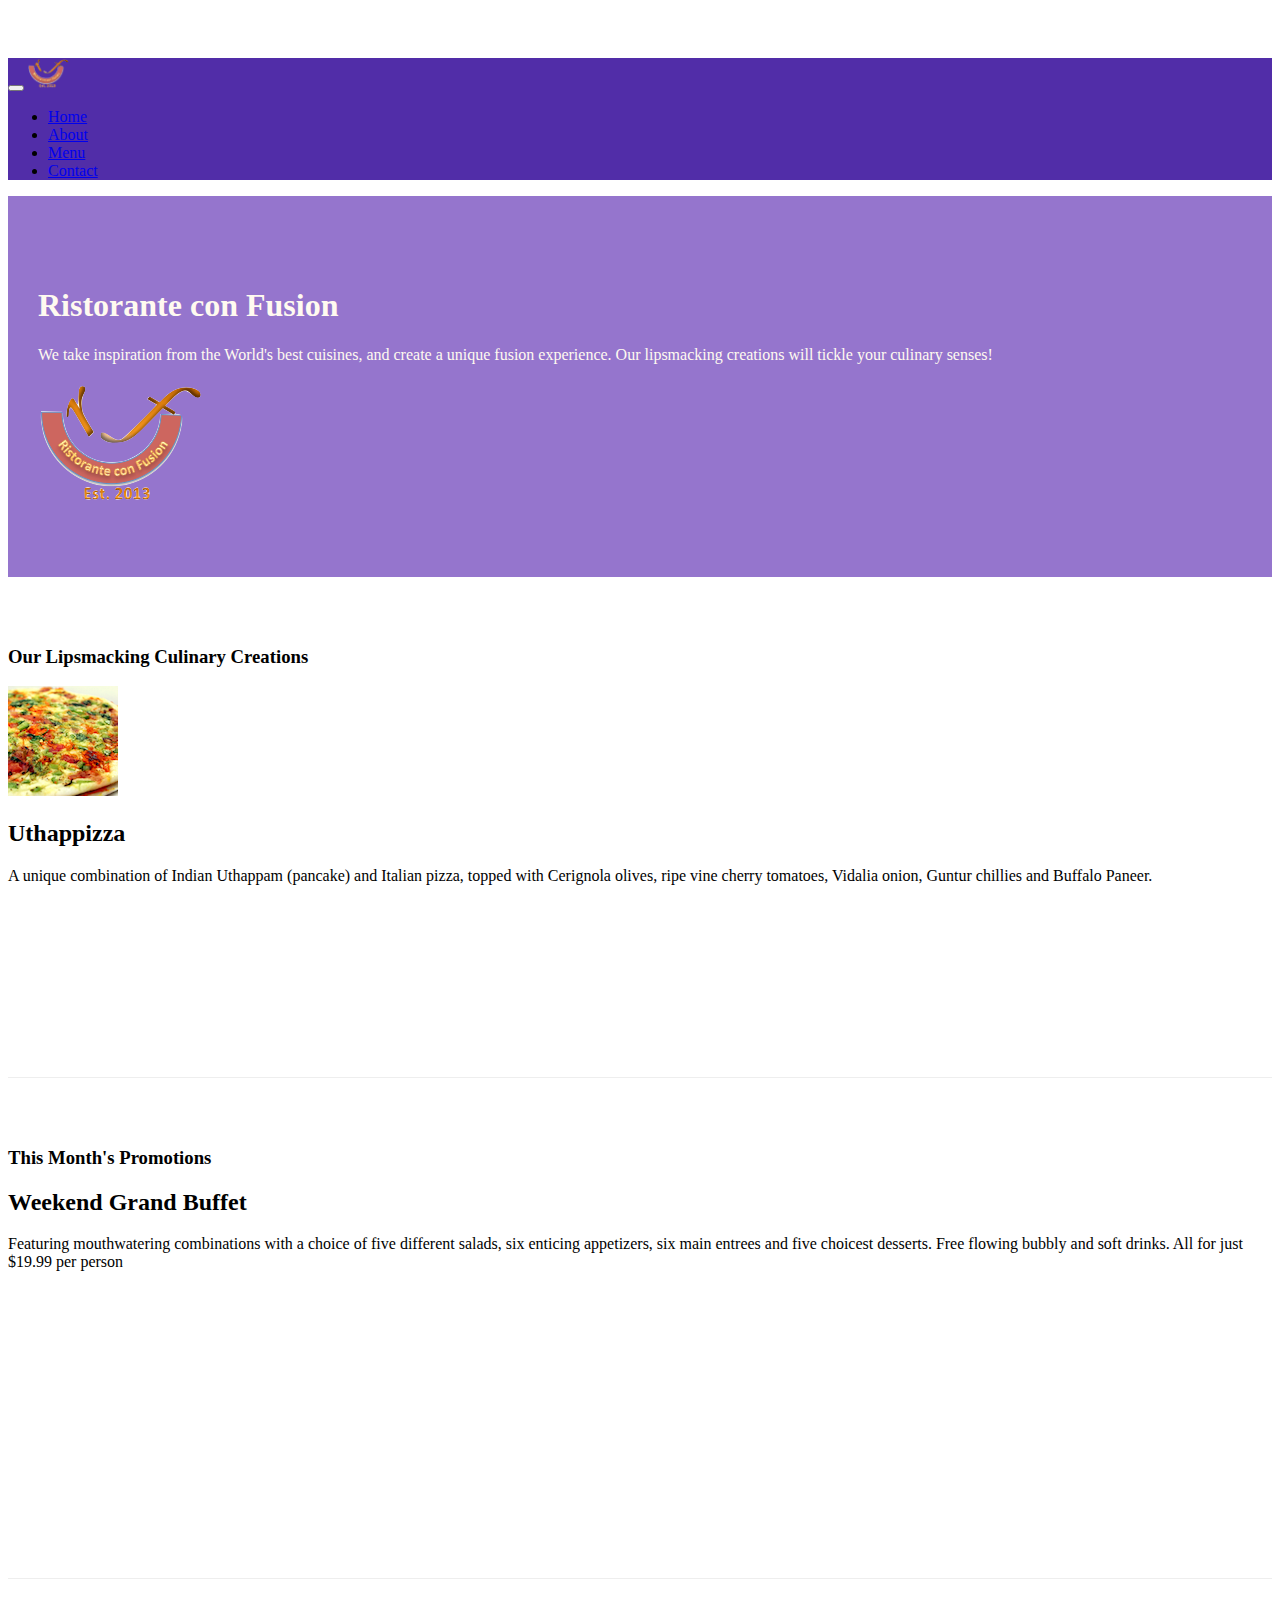
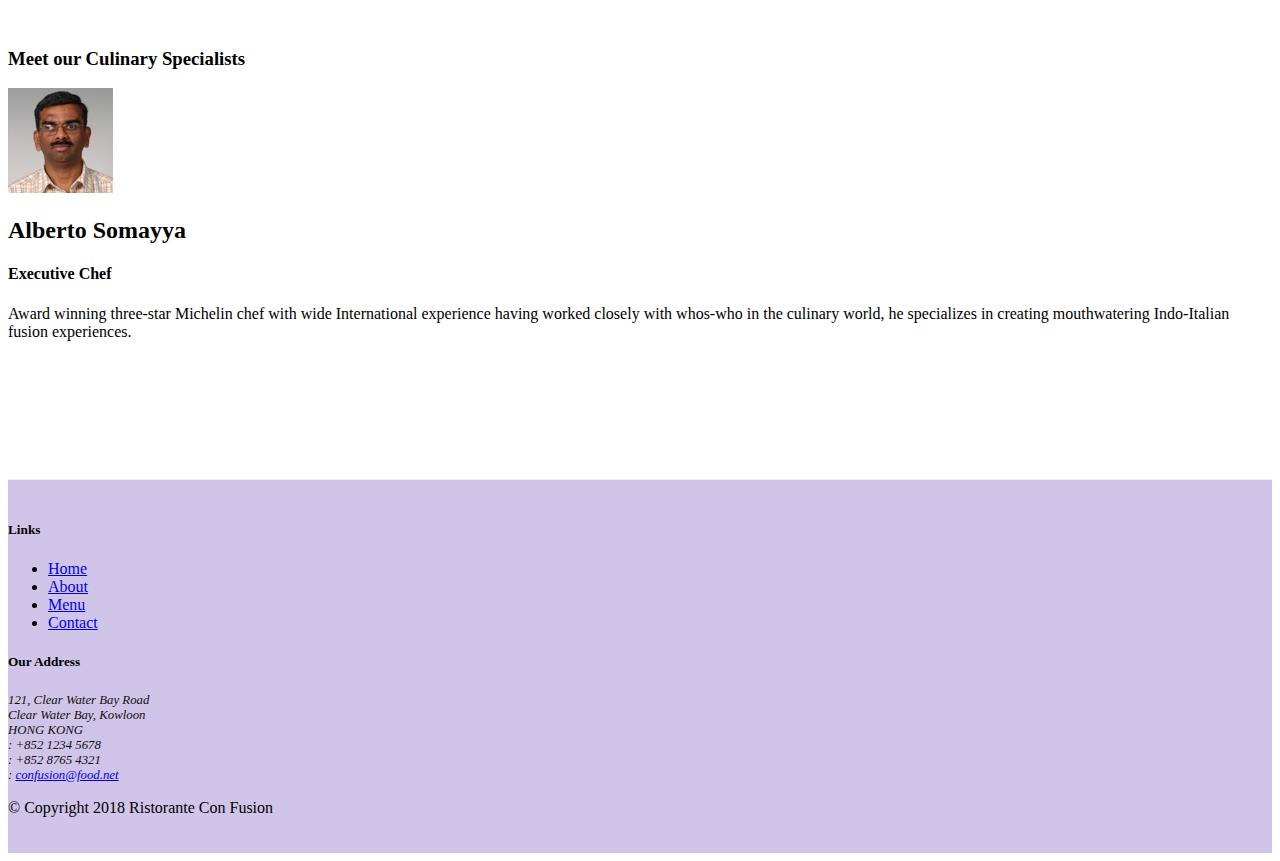
==== index.html @ a40e3cd7 "Images and Media" ====
<!DOCTYPE html>
<html lang="en">

<head>
        <!-- Required meta tags always come first -->
        <meta charset="utf-8">
        <meta name="viewport" content="width=device-width, initial-scale=1, shrink-to-fit=no">
        <meta http-equiv="x-ua-compatible" content="ie=edge">
    
        <!-- Bootstrap CSS -->
        <link rel="stylesheet" href="node_modules/bootstrap/dist/css/bootstrap.min.css">
        <link rel="stylesheet" href="node_modules/font-awesome/css/font-awesome.min.css">
        <link rel="stylesheet" href="node_modules/bootstrap-social/bootstrap-social.css">
        <link rel="stylesheet" href="css/styles.css">
    <title>Ristorante Con Fusion</title>
</head>

<body>
    <nav class="navbar navbar-dark navbar-expand-sm fixed-top">
        <div class="container">
            <button class="navbar-toggler" type="button" data-toggle="collapse" data-target="#Navbar">
                <span class="navbar-toggler-icon"></span>
            </button>
            <a class="navbar-brand mr-auto" href="#"><img src="img/logo.png" height="30" width="41"></a>
           <div class="collapse navbar-collapse" id="Navbar">
                <ul class="navbar-nav mr-auto">
                    <li class="nav-item active"><a class="nav-link" href="#"><span class="fa fa-home fa-lg"></span> Home</a></li>
                    <li class="nav-item"><a class="nav-link" href="./aboutus.html"><span class="fa fa-info fa-lg"></span> About</a></li>
                    <li class="nav-item"><a class="nav-link" href="#"><span class="fa fa-list fa-lg"></span> Menu</a></li>
                    <li class="nav-item"><a class="nav-link" href="./contactus.html"><span class="fa fa-address-card fa-lg"></span> Contact</a></li>
                </ul> 
            </div>            
        </div>
    </nav>
    <header class="jumbotron">
        <div class="container">
            <div class="row row-header">
                <div class="col-12 col-sm-6">
                    <h1>Ristorante con Fusion</h1>
                    <p>We take inspiration from the World's best cuisines, and create a unique fusion experience. Our lipsmacking creations will tickle your culinary senses!</p>
                </div>
                <div class="col-12 col-sm align-self-center">
                    <img src="img/logo.png" class="img-fluid">
                </div>
            </div>
        </div>
    </header>

    <div class="container">
        <div class="row row-content align-items-center">
            <div class="order-sm-last col-12 col-sm-4 col-md-3">
                <h3>Our Lipsmacking Culinary Creations</h3>
            </div>
            <div class="order-sm-first col col-sm col-md">
                <div class="media">
                    <img class="d-flex mr-3 img-thumbnail align-self-center"
                            src="img/uthappizza.png" alt="Uthappizza">
                    <div class="media-body">
                        <h2 class="mt-0">Uthappizza</h2>
                        <p class="d-none d-sm-block">A unique combination of Indian Uthappam (pancake) and
                            Italian pizza, topped with Cerignola olives, ripe vine
                            cherry tomatoes, Vidalia onion, Guntur chillies and
                            Buffalo Paneer.</p>
                    </div>
                </div> 
            </div>

        </div>


        <div class="row row-content align-items-center">
            <div class="col-12 col-sm-4 col-md-3">
                <h3>This Month's Promotions</h3>
            </div>
            <div class="col col-sm col-md">
                <h2>Weekend Grand Buffet</h2>
                <p  class="d-none d-sm-block">Featuring mouthwatering combinations with a choice of five different salads, six enticing appetizers, six main entrees and five choicest desserts. Free flowing bubbly and soft drinks. All for just $19.99 per person </p>
            </div>
        </div>

        <div class="row row-content align-items-center">
            <div class="order-sm-last col-12 col-sm-4 col-md-3">
                <h3>Meet our Culinary Specialists</h3>
            </div>
            <div class="order-sm-first col col-sm col-md">
                <div class="media">
                    <img class="d-flex mr-3 img-thumbnail align-self-center"
                            src="img/alberto.png" alt="Alberto Somayya">
                    <div class="media-body">
                        <h2 class="mt-0">Alberto Somayya</h2>
                        <h4>Executive Chef</h4>
                        <p class="d-none d-sm-block">Award winning three-star Michelin chef with wide
                            International experience having worked closely with
                            whos-who in the culinary world, he specializes in
                            creating mouthwatering Indo-Italian fusion experiences.
                            </p>
                    </div>
                </div></div>
        </div>
    </div>

    <footer class="footer">
        <div class="container">
            <div class="row">             
                <div class="col-4 offset-1 col-sm-2">
                    <h5>Links</h5>
                    <ul class="list-unstyled"s>
                        <li><a href="#">Home</a></li>
                        <li><a href="./aboutus.html">About</a></li>
                        <li><a href="#">Menu</a></li>
                        <li><a href="./contactus.html">Contact</a></li>
                    </ul>
                </div>
                <div class="col-7 col-sm-5">
                    <h5>Our Address</h5>
                    <address>
		              121, Clear Water Bay Road<br>
		              Clear Water Bay, Kowloon<br>
		              HONG KONG<br>
                      <i class="fa fa-phone fa-lg"></i>: +852 1234 5678<br>
                      <i class="fa fa-fax fa-lg"></i>: +852 8765 4321<br>
                      <i class="fa fa-envelope fa-lg"></i>: 
                      <a href="mailto:confusion@food.net">confusion@food.net</a>
		           </address>
                </div>
                <div class="col-12 col-sm-4 align-self-center">
                    <div class="text-center">
                        <a class="btn btn-social-icon btn-google" href="http://google.com/+"><i class="fa fa-google-plus"></i></a>
                        <a class="btn btn-social-icon btn-facebook" href="http://www.facebook.com/profile.php?id="><i class="fa fa-facebook"></i></a>
                        <a class="btn btn-social-icon btn-linkedin" href="http://www.linkedin.com/in/"><i class="fa fa-linkedin"></i></a>
                        <a class="btn btn-social-icon btn-twitter" href="http://twitter.com/"><i class="fa fa-twitter"></i></a>
                        <a class="btn btn-social-icon btn-google" href="http://youtube.com/"><i class="fa fa-youtube"></i></a>
                        <a class="btn btn-social-icon" href="mailto:"><i class="fa fa-envelope-o"></i></a>
                    </div>
                </div>
           </div>
           <div  class="row justify-content-center">             
                <div class="col-auto">
                    <p>© Copyright 2018 Ristorante Con Fusion</p>
                </div>
           </div>
        </div>
    </footer>
        <!-- jQuery first, then Popper.js, then Bootstrap JS. -->
    <script src="node_modules/jquery/dist/jquery.slim.min.js"></script>
    <script src="node_modules/popper.js/dist/umd/popper.min.js"></script>
    <script src="node_modules/bootstrap/dist/js/bootstrap.min.js"></script>

</body>

</html>
---- css/styles.css ----
.row-header {
  margin: 0px auto;
  padding: 0px;
}

.row-content {
  margin: 0px auto;
  padding: 50px 0px 50px 0px;
  border-bottom: 1px ridge;
  min-height: 400px;
}

.footer {
  background-color: #d1c4e9;
  margin: 0px auto;
  padding: 20px 0px 20px 0px;
}

.jumbotron {
  padding: 70px 30px 70px 30px;
  margin: 0px auto;
  background: #9575cd;
  color: floralwhite;
}

address {
  font-size: 80%;
  margin: 0px;
  color: #0f0f0f;
}

body {
  padding: 50px 0px 0px 0px;
  z-index: 0;
}

.navbar-dark {
  background-color: #512da8;
}
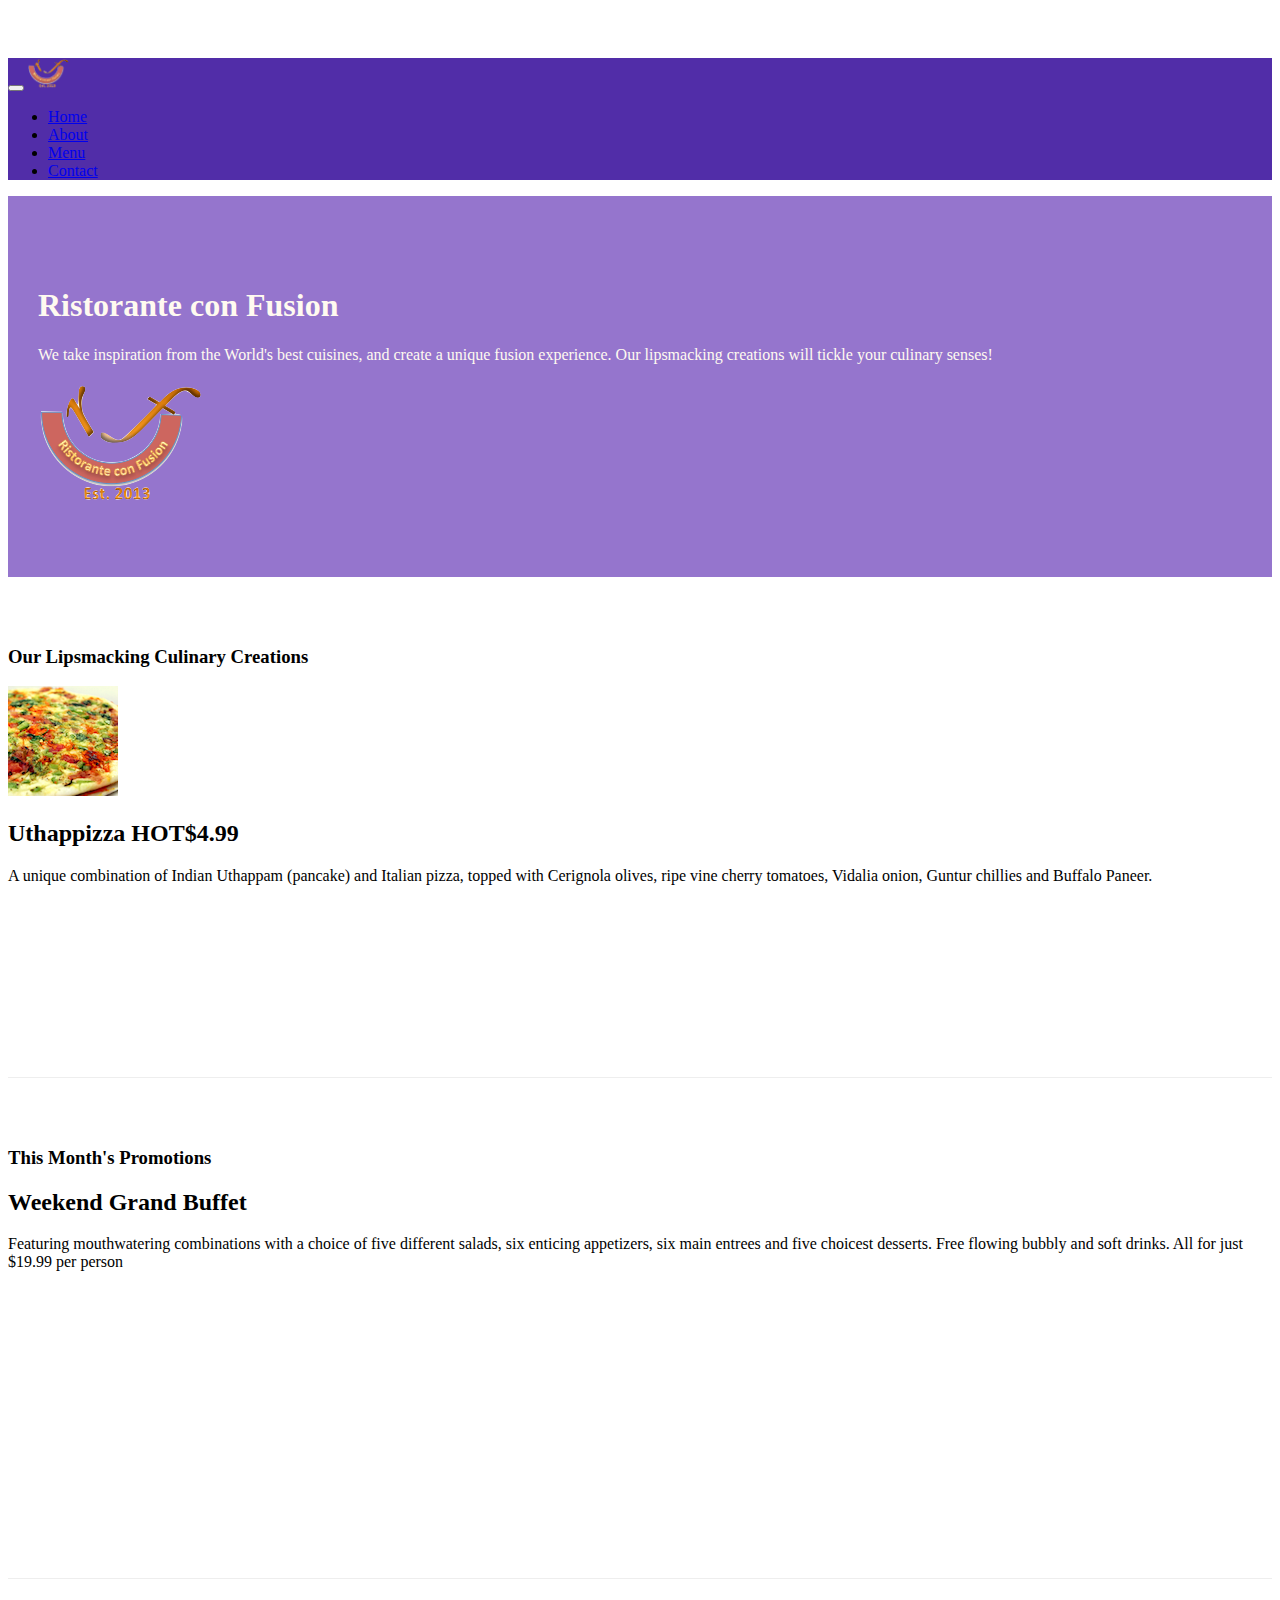
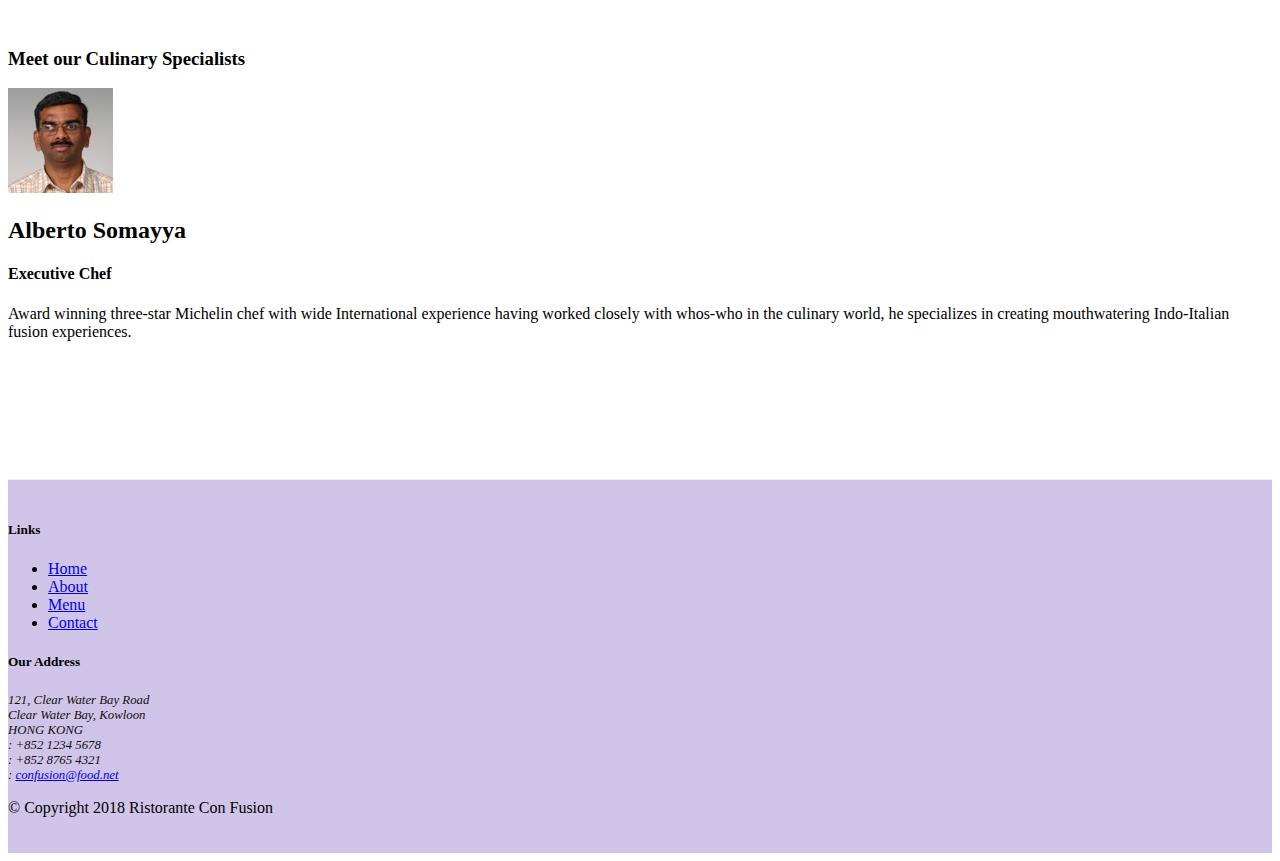
==== commit 0cda7cd7: "Alerting users, Badges" ====
--- a/index.html
+++ b/index.html
@@ -56,7 +56,7 @@
                     <img class="d-flex mr-3 img-thumbnail align-self-center"
                             src="img/uthappizza.png" alt="Uthappizza">
                     <div class="media-body">
-                        <h2 class="mt-0">Uthappizza</h2>
+                        <h2 class="mt-0"> Uthappizza <span class="badge badge-danger">HOT</span><span class="badge badge-pill badge-secondary">$4.99</span></h2>
                         <p class="d-none d-sm-block">A unique combination of Indian Uthappam (pancake) and
                             Italian pizza, topped with Cerignola olives, ripe vine
                             cherry tomatoes, Vidalia onion, Guntur chillies and
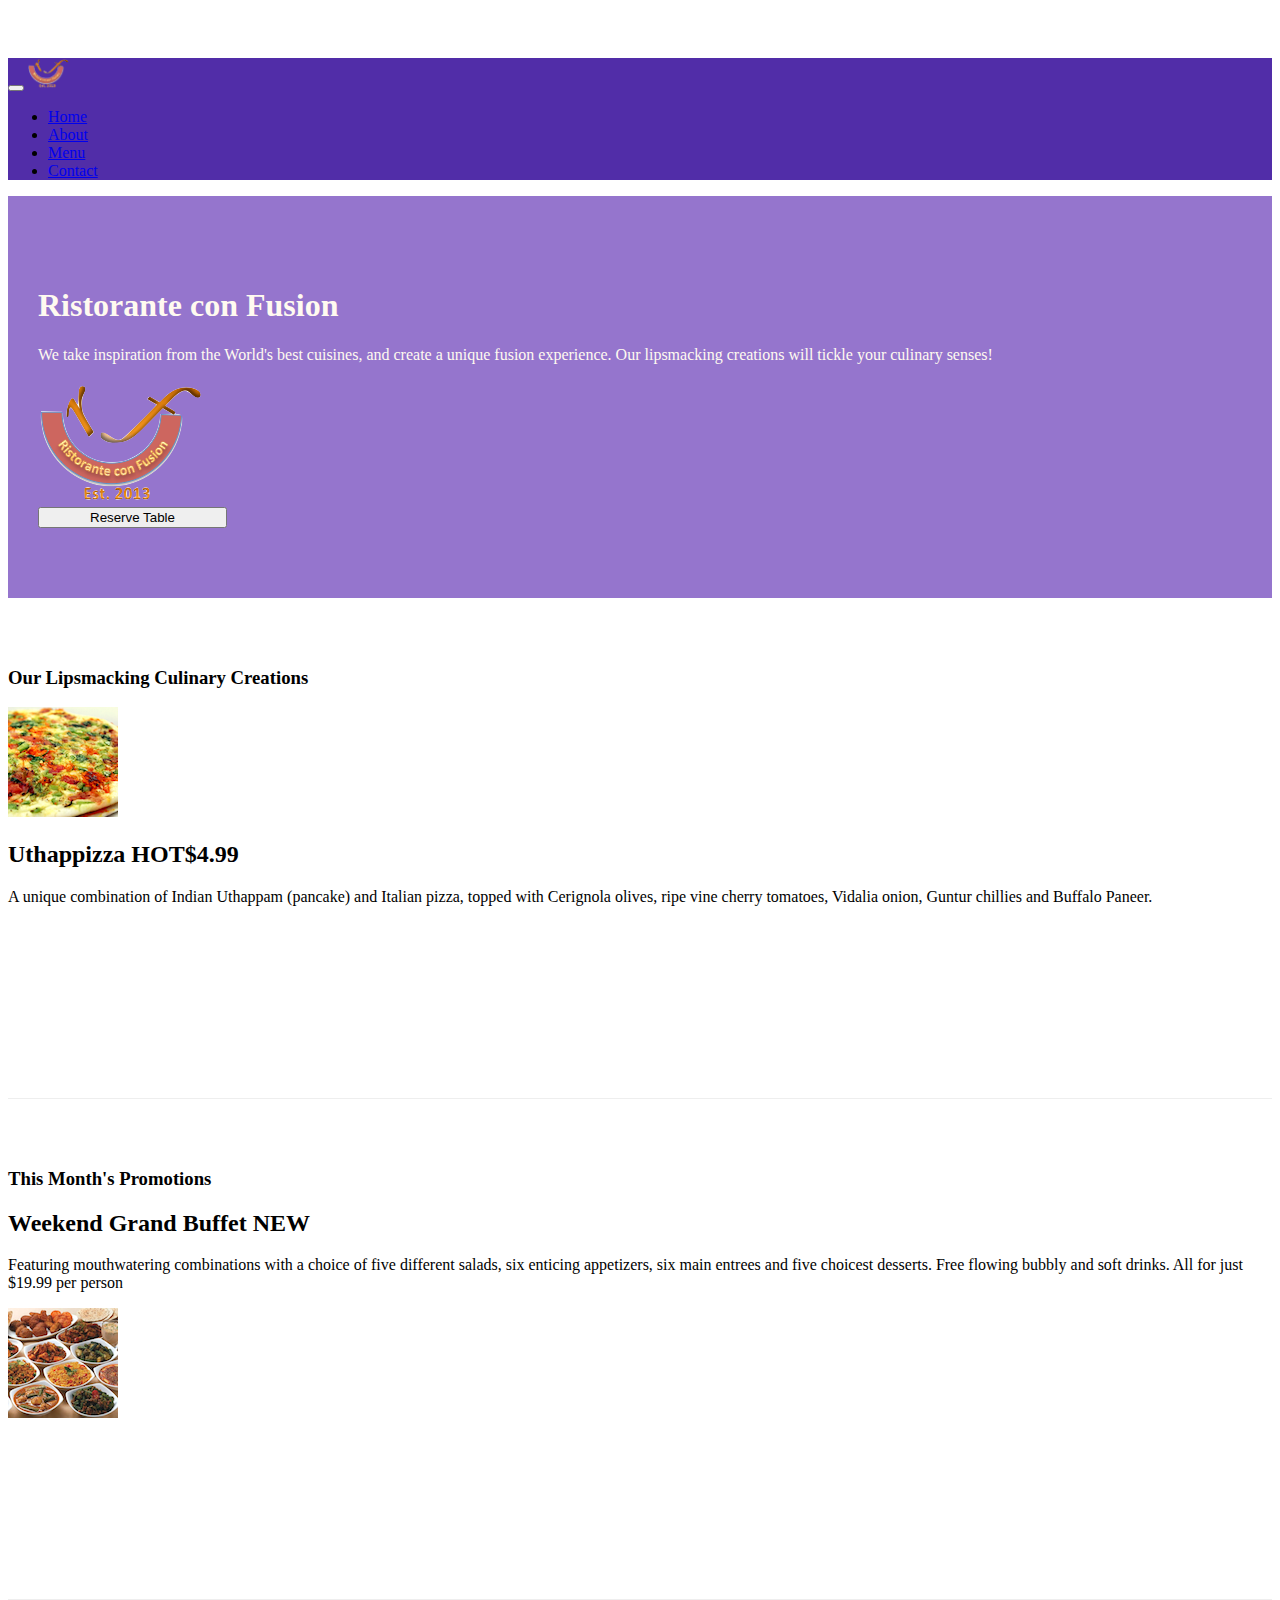
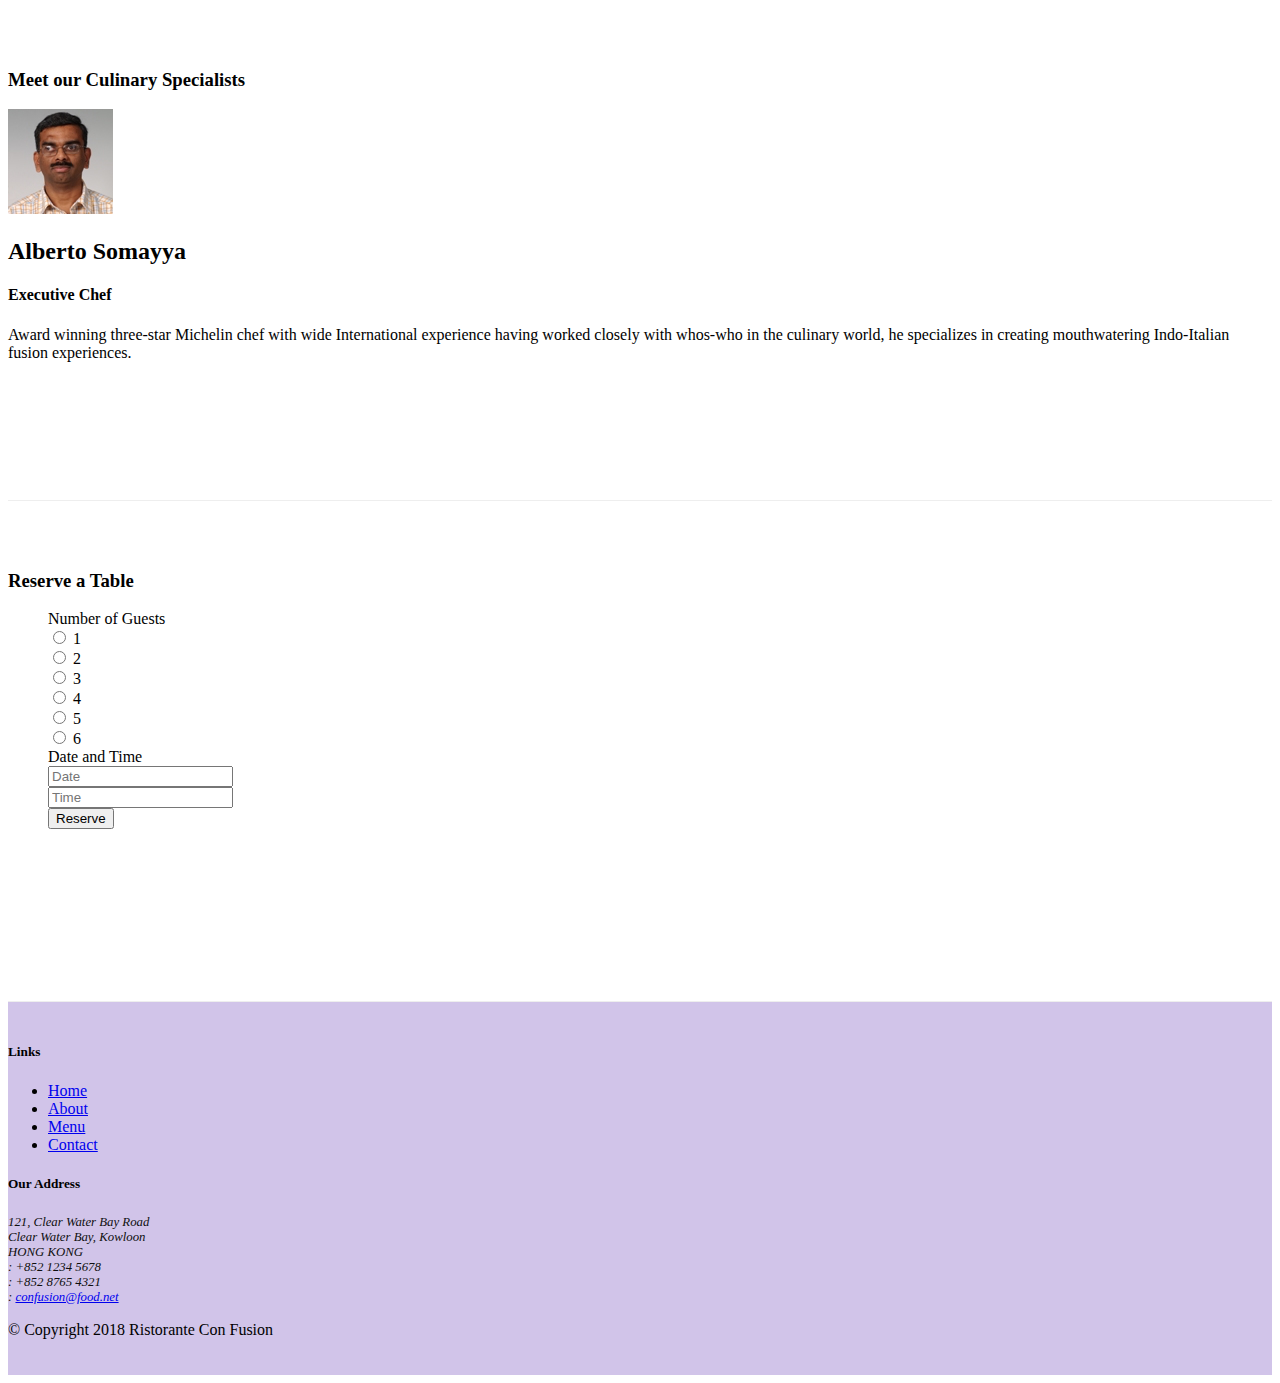
==== commit ad31140b: "Assignment 2" ====
--- a/index.html
+++ b/index.html
@@ -39,8 +39,11 @@
                     <h1>Ristorante con Fusion</h1>
                     <p>We take inspiration from the World's best cuisines, and create a unique fusion experience. Our lipsmacking creations will tickle your culinary senses!</p>
                 </div>
-                <div class="col-12 col-sm align-self-center">
+                <div class="col-12 col-sm-3 align-self-center">
                     <img src="img/logo.png" class="img-fluid">
+                </div>
+                <div class="col-12 col-sm-3 align-self-center">
+                    <button style="padding-left: 50px; padding-right: 50px;" type="button" class="btn btn-warning "><a href="#card"  style="text-decoration:none; color:black;"> Reserve Table</a> </button>
                 </div>
             </div>
         </div>
@@ -72,9 +75,15 @@
             <div class="col-12 col-sm-4 col-md-3">
                 <h3>This Month's Promotions</h3>
             </div>
-            <div class="col col-sm col-md">
-                <h2>Weekend Grand Buffet</h2>
-                <p  class="d-none d-sm-block">Featuring mouthwatering combinations with a choice of five different salads, six enticing appetizers, six main entrees and five choicest desserts. Free flowing bubbly and soft drinks. All for just $19.99 per person </p>
+            <div class="order-sm-last col col-sm-8 col-md-9">
+                <div class="media">
+                    <div class="media-body">
+                        <h2>Weekend Grand Buffet <span class="badge badge-danger">NEW</span></h2>
+                        <p  class="d-none d-sm-block">Featuring mouthwatering combinations with a choice of five different salads, six enticing appetizers, six main entrees and five choicest desserts. Free flowing bubbly and soft drinks. All for just $19.99 per person </p>
+                    </div>
+                    <img class="d-flex ml-3 img-thumbnail align-self-center"
+                            src="img/buffet.png" alt="Buffet">
+                </div>    
             </div>
         </div>
 
@@ -95,7 +104,69 @@
                             creating mouthwatering Indo-Italian fusion experiences.
                             </p>
                     </div>
-                </div></div>
+                </div>
+            </div>
+        </div>
+        <div class="row row-content align-items-center">
+            <div class="col-12 col-sm-8  offset-sm-2">
+                <div id="card" class="card">
+                    <h3 class="card-header bg-warning text-white">Reserve a Table</h3>
+                    <div class="card-body">
+                        <form>
+                            <dl class="row">
+                                <dd class="col-12 col-lg-2">Number of Guests</dd>
+                                <dd class="col-12 col-lg-10">
+                                    <div class="form-check form-check-inline">
+                                        <input class="form-check-input" type="radio" name="inlineRadioOptions" id="inlineRadio1" value="option1">
+                                        <label class="form-check-label" for="inlineRadio1">1</label>
+                                    </div>
+                                    <div class="form-check form-check-inline">
+                                        <input class="form-check-input" type="radio" name="inlineRadioOptions" id="inlineRadio2" value="option2">
+                                        <label class="form-check-label" for="inlineRadio2">2</label>
+                                    </div>
+                                    <div class="form-check form-check-inline">
+                                        <input class="form-check-input" type="radio" name="inlineRadioOptions" id="inlineRadio3" value="option3">
+                                        <label class="form-check-label" for="inlineRadio3">3</label>
+                                    </div>
+                                    <div class="form-check form-check-inline">
+                                        <input class="form-check-input" type="radio" name="inlineRadioOptions" id="inlineRadio4" value="option4">
+                                        <label class="form-check-label" for="inlineRadio4">4</label>
+                                    </div>
+                                    <div class="form-check form-check-inline">
+                                        <input class="form-check-input" type="radio" name="inlineRadioOptions" id="inlineRadio5" value="option5">
+                                        <label class="form-check-label" for="inlineRadio5">5</label>
+                                    </div>
+                                    <div class="form-check form-check-inline">
+                                        <input class="form-check-input" type="radio" name="inlineRadioOptions" id="inlineRadio6" value="option6">
+                                        <label class="form-check-label" for="inlineRadio6">6</label>
+                                    </div>
+                                </dd>
+
+                                <dd class="col-12 col-lg-2">Date and Time</dd>
+                                <dd class="">
+                                    <div class="form-row">
+                                        <div class="col-12 col-lg-4">
+                                        <input type="text" class="form-control" placeholder="Date">
+                                        </div>
+                                        <div class=" col-12 col-lg-4">
+                                        <input type="text" class="form-control" placeholder="Time">
+                                        </div>
+                                    </div>
+                                    
+                                </dd>
+                                <dd class="col-lg-10">
+                                    <div class="form-row ">
+                                        <div class="col-12 offset-lg-2">
+                                            <button type="submit" class="btn btn-primary">Reserve</button>
+                                        </div>
+                                    </div>
+                            </dd>
+                            </dl>
+                    </form>
+                    </div>
+                </div>
+            </div>
+
         </div>
     </div>
 
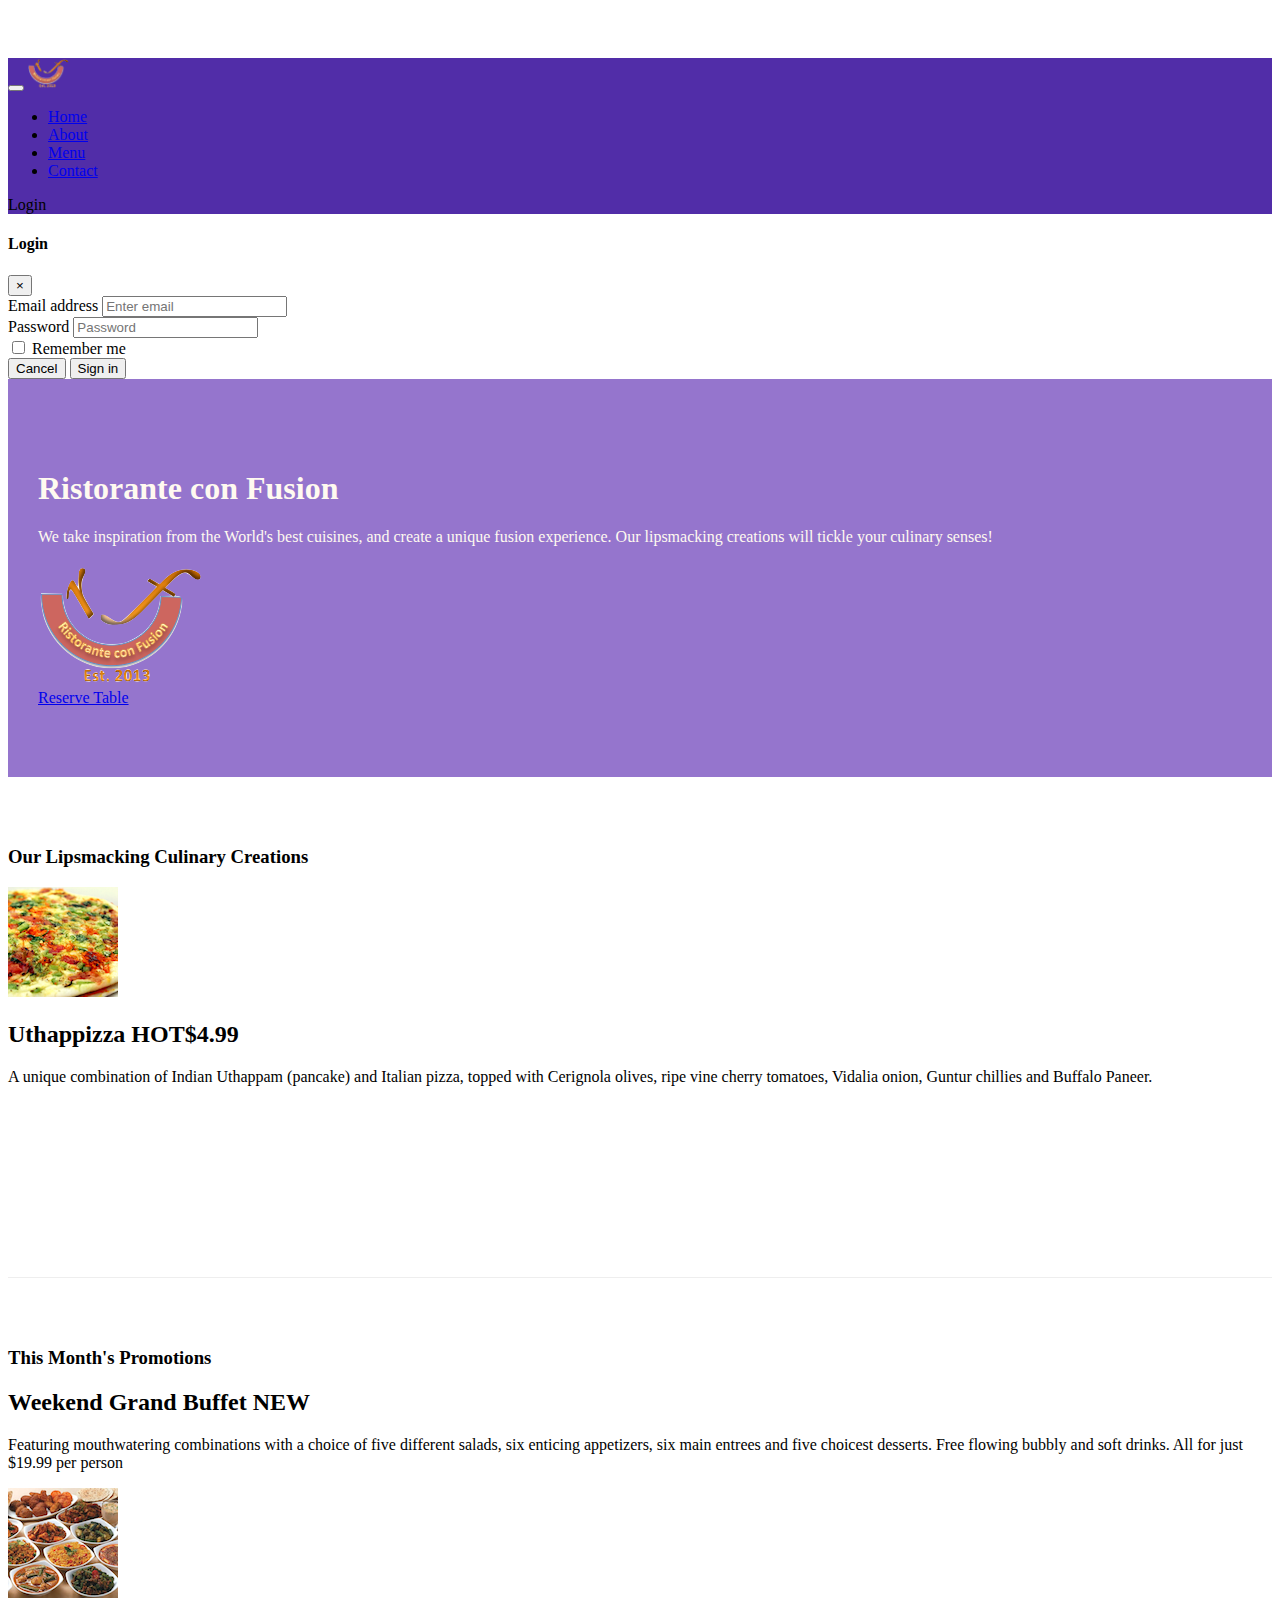
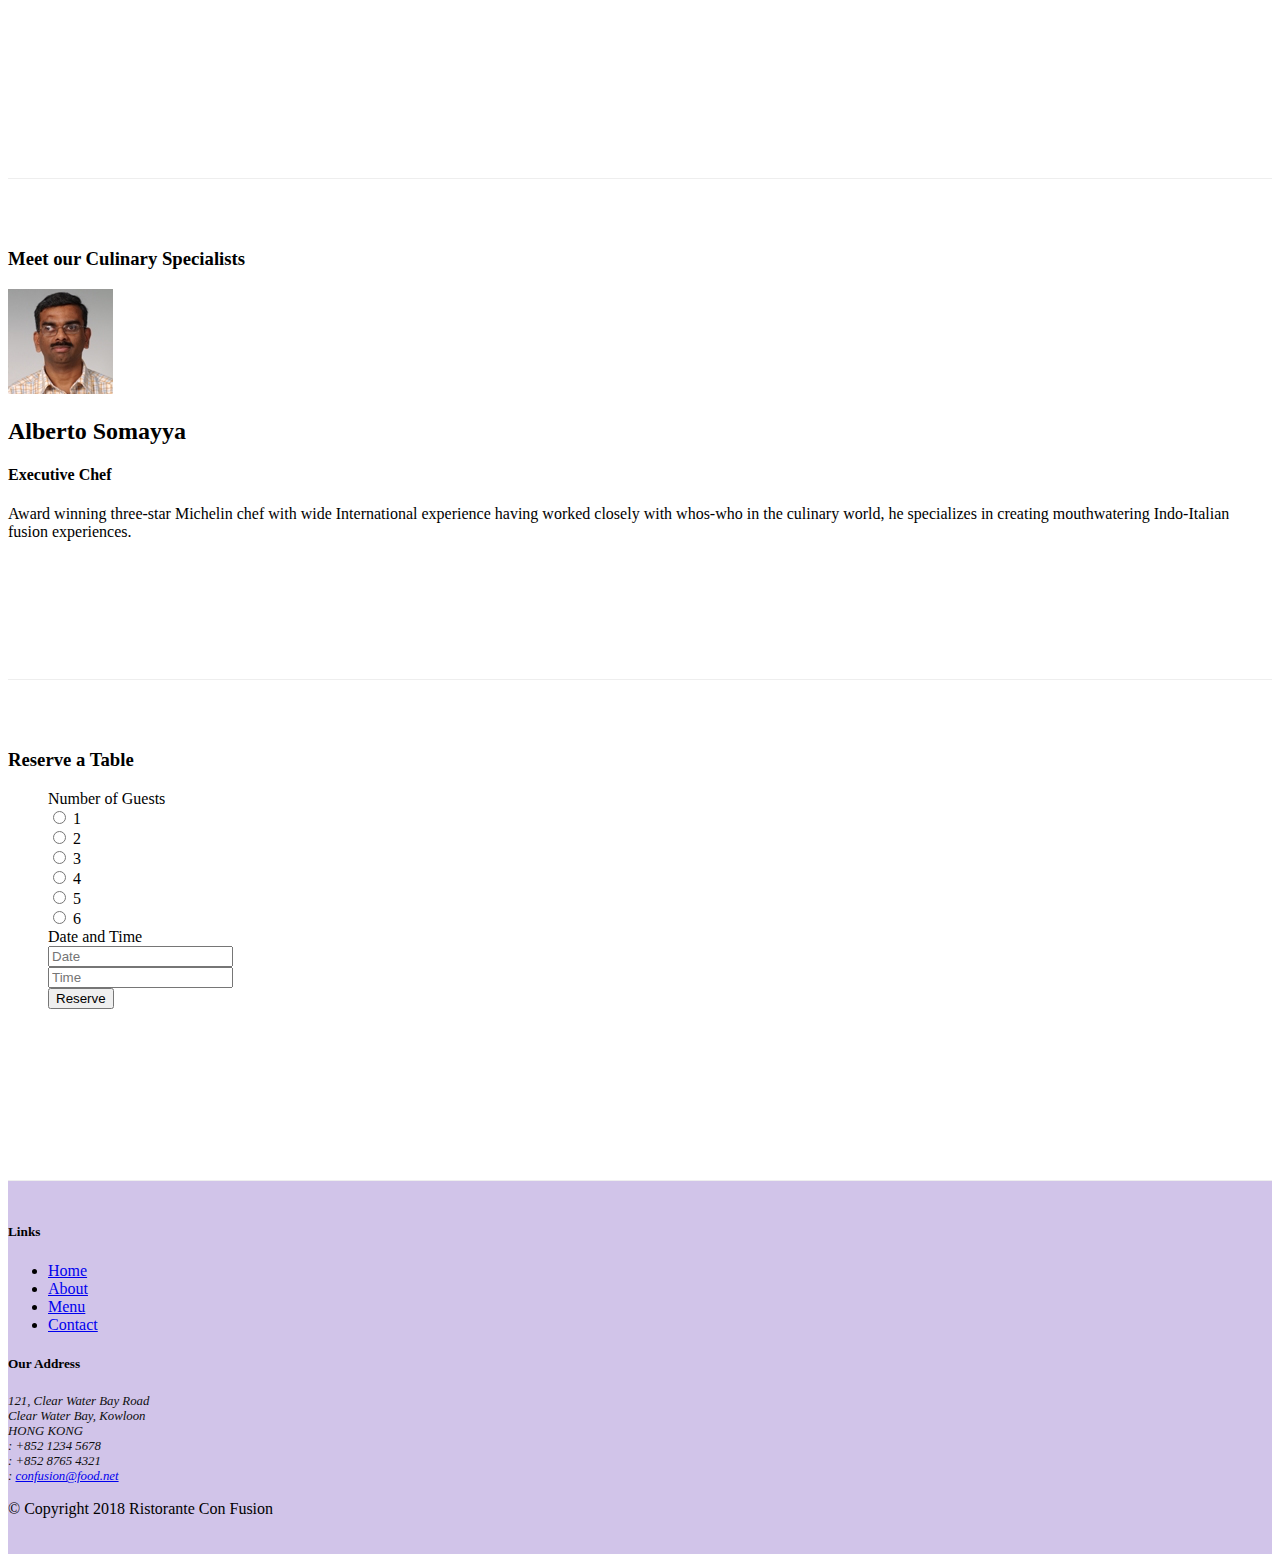
==== commit bff409e7: "Tooltips and Modals, also learned the Popovers" ====
--- a/index.html
+++ b/index.html
@@ -29,9 +29,49 @@
                     <li class="nav-item"><a class="nav-link" href="#"><span class="fa fa-list fa-lg"></span> Menu</a></li>
                     <li class="nav-item"><a class="nav-link" href="./contactus.html"><span class="fa fa-address-card fa-lg"></span> Contact</a></li>
                 </ul> 
+                <span class="navbar-text">
+                    <a data-toggle="modal" data-target="#loginModal">
+                    <span class="fa fa-sign-in"></span> Login</a>
+                </span>
             </div>            
         </div>
     </nav>
+    <div id="loginModal" class="modal fade" role="dialog">
+        <div class="modal-dialog modal-lg" role="content">
+            <!-- Modal content-->
+            <div class="modal-content">
+                <div class="modal-header">
+                    <h4 class="modal-title">Login </h4>
+                    <button type="button" class="close" data-dismiss="modal">&times;</button>
+                </div>
+                <div class="modal-body">
+                    <form>
+                        <div class="form-row">
+                            <div class="form-group col-sm-4">
+                                    <label class="sr-only" for="exampleInputEmail3">Email address</label>
+                                    <input type="email" class="form-control form-control-sm mr-1" id="exampleInputEmail3" placeholder="Enter email">
+                            </div>
+                            <div class="form-group col-sm-4">
+                                <label class="sr-only" for="exampleInputPassword3">Password</label>
+                                <input type="password" class="form-control form-control-sm mr-1" id="exampleInputPassword3" placeholder="Password">
+                            </div>
+                            <div class="col-sm-auto">
+                                <div class="form-check">
+                                    <input class="form-check-input" type="checkbox">
+                                    <label class="form-check-label"> Remember me
+                                    </label>
+                                </div>
+                            </div>
+                        </div>
+                        <div class="form-row">
+                            <button type="button" class="btn btn-secondary btn-sm ml-auto" data-dismiss="modal">Cancel</button>
+                            <button type="submit" class="btn btn-primary btn-sm ml-1">Sign in</button>        
+                        </div>
+                    </form>
+                </div>
+            </div>
+        </div>
+    </div>
     <header class="jumbotron">
         <div class="container">
             <div class="row row-header">
@@ -43,7 +83,10 @@
                     <img src="img/logo.png" class="img-fluid">
                 </div>
                 <div class="col-12 col-sm-3 align-self-center">
-                    <button style="padding-left: 50px; padding-right: 50px;" type="button" class="btn btn-warning "><a href="#card"  style="text-decoration:none; color:black;"> Reserve Table</a> </button>
+                    <a role="button" class="btn btn-block nav-link btn-warning"
+                    data-toggle="tooltip" data-html="true"  
+                    title="Or Call us at  <br><strong>+852 12345678</strong>"
+                    data-placement="bottom" href="#card">Reserve Table</a>
                 </div>
             </div>
         </div>
@@ -216,6 +259,11 @@
     <script src="node_modules/jquery/dist/jquery.slim.min.js"></script>
     <script src="node_modules/popper.js/dist/umd/popper.min.js"></script>
     <script src="node_modules/bootstrap/dist/js/bootstrap.min.js"></script>
+    <script>
+        $(document).ready(function(){
+            $('[data-toggle="tooltip"]').tooltip();
+        });
+    </script>
 
 </body>
 
--- a/css/styles.css
+++ b/css/styles.css
@@ -37,3 +37,9 @@
 .navbar-dark {
   background-color: #512da8;
 }
+.tab-content {
+  border-left: 1px solid #ddd;
+  border-right: 1px solid #ddd;
+  border-bottom: 1px solid #ddd;
+  padding: 10px;
+}
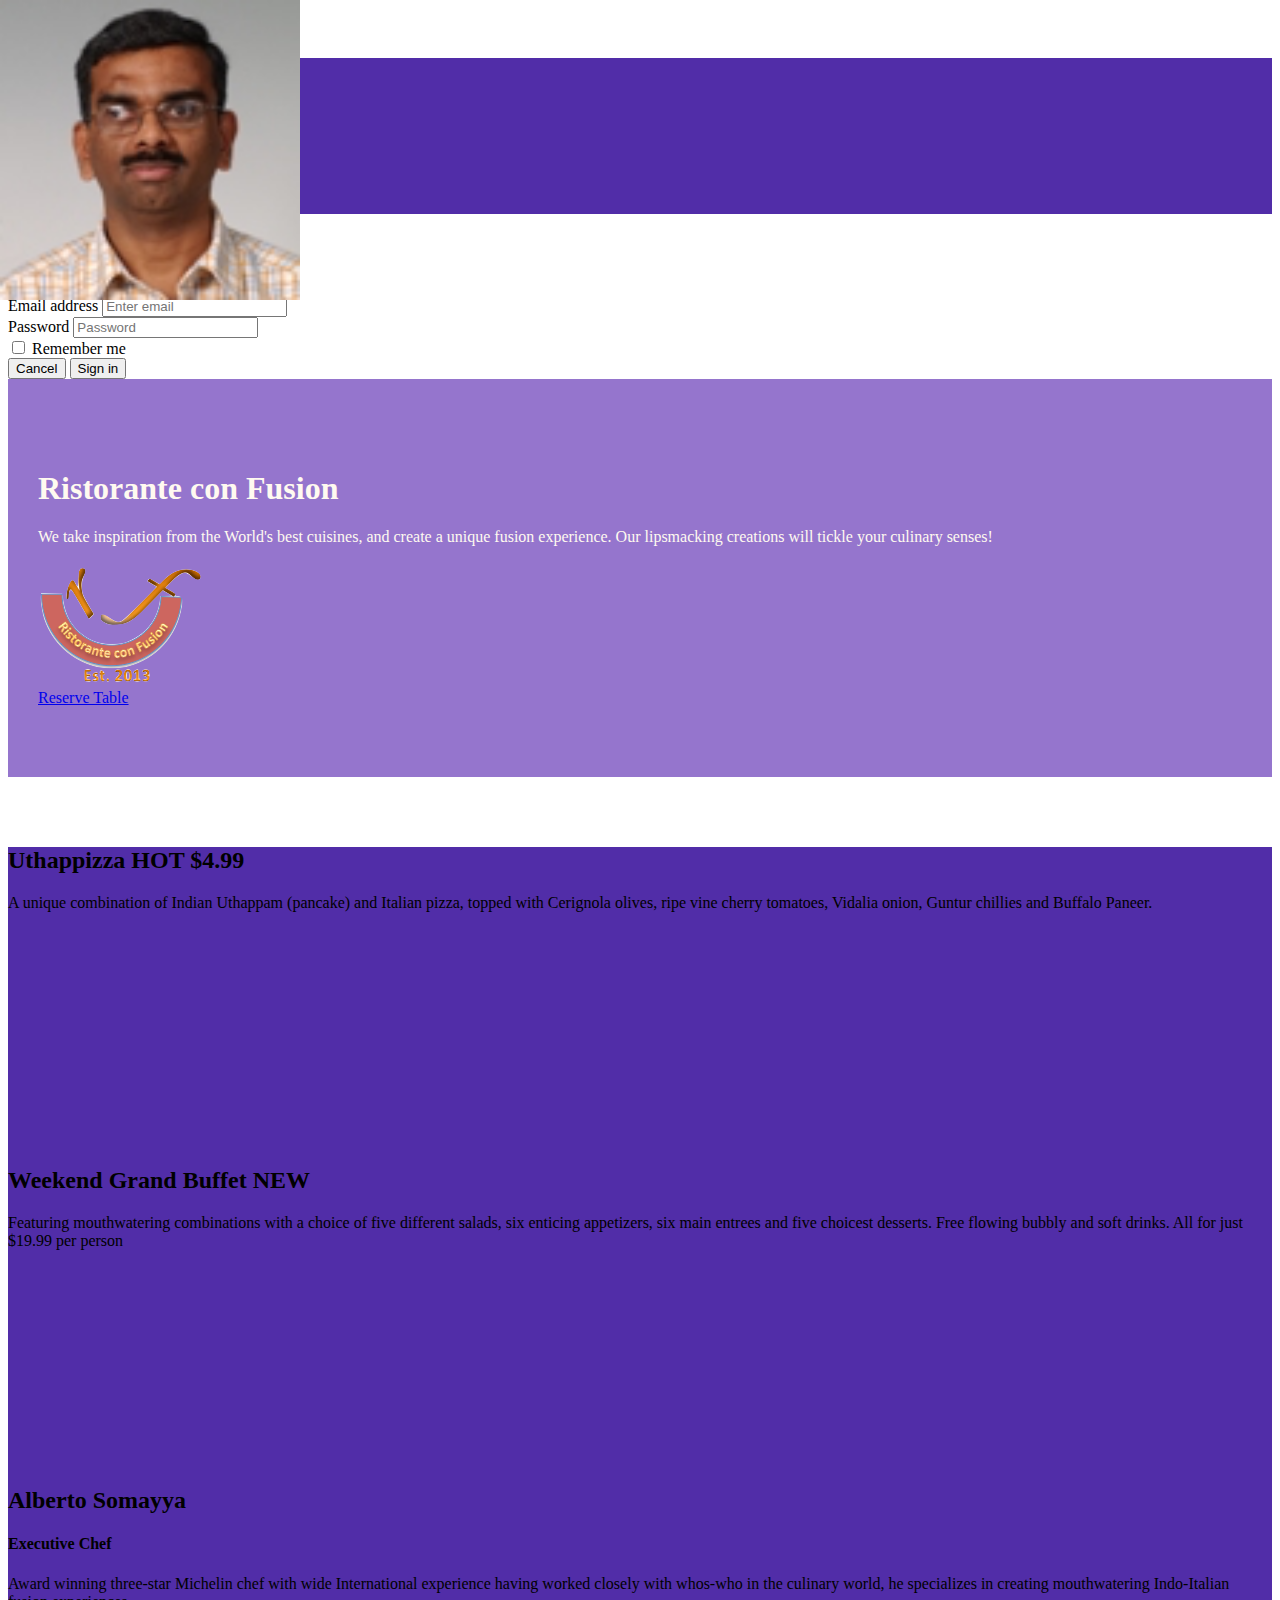
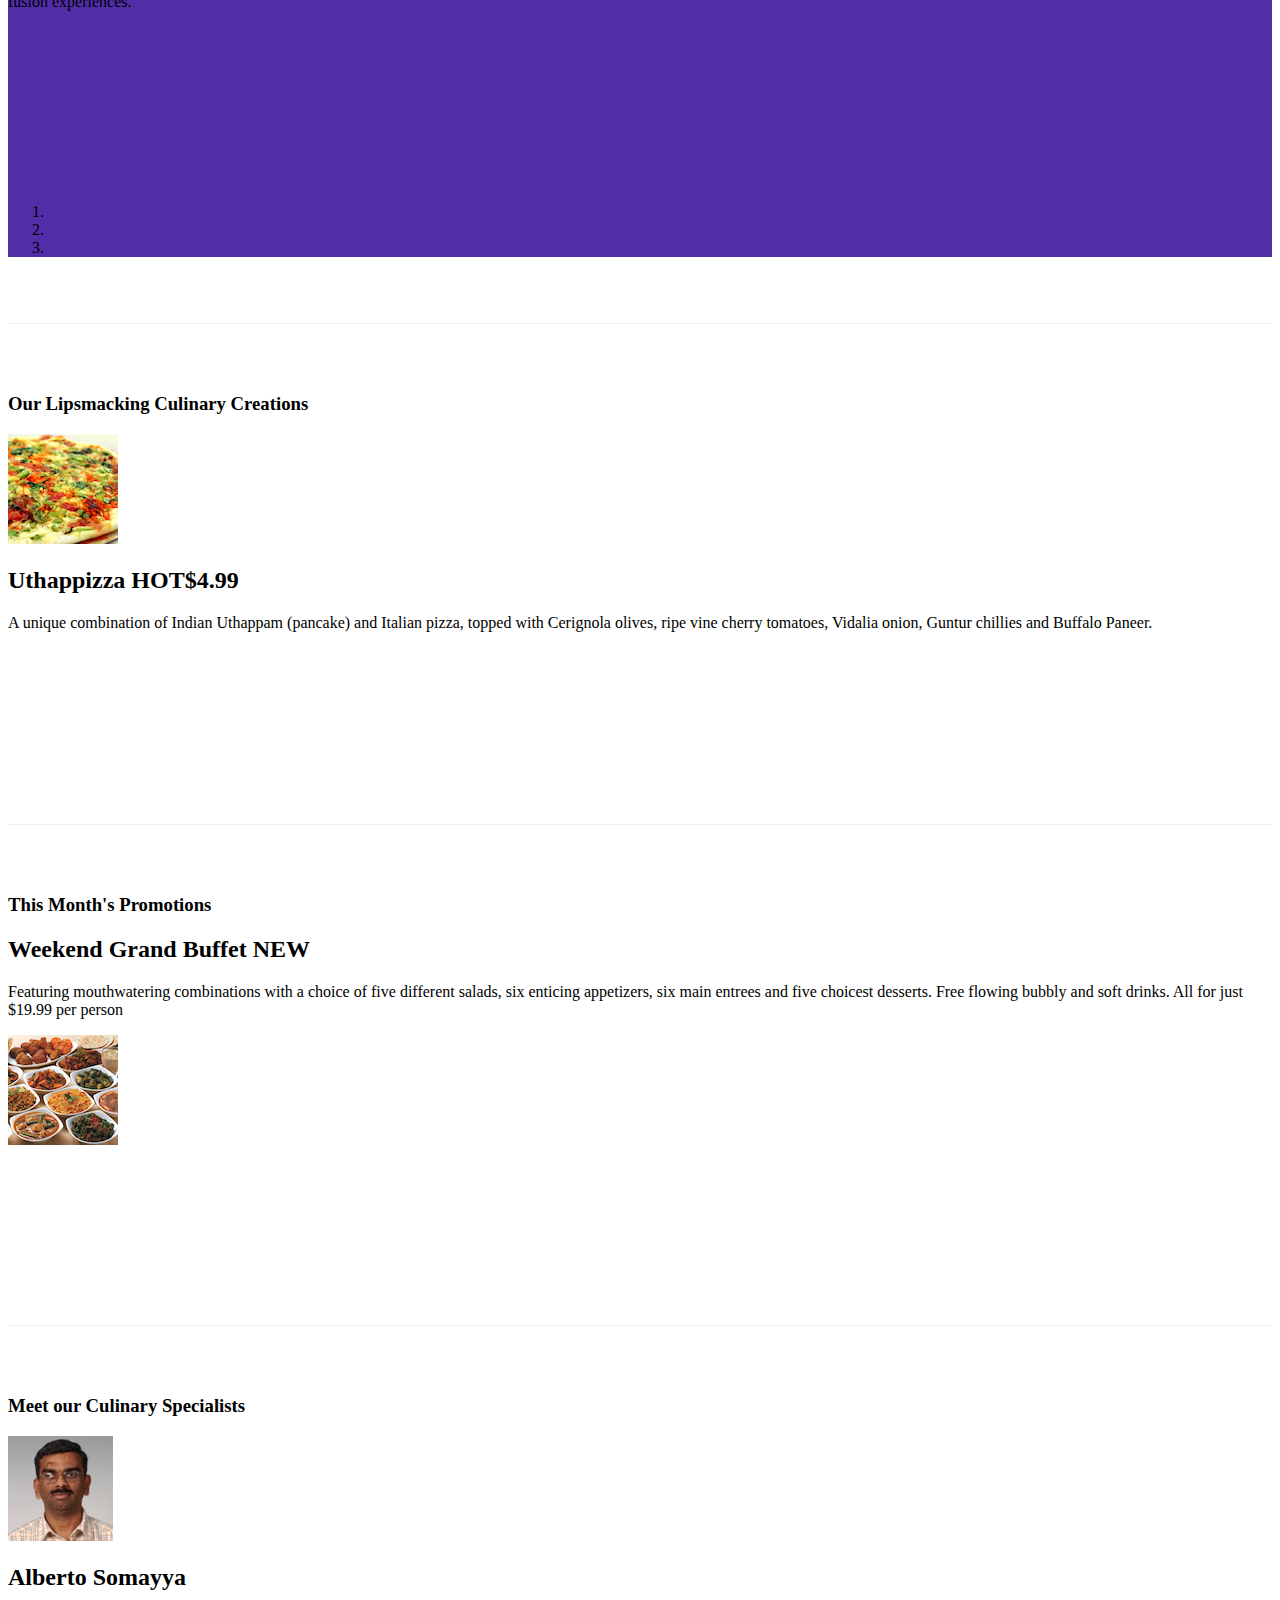
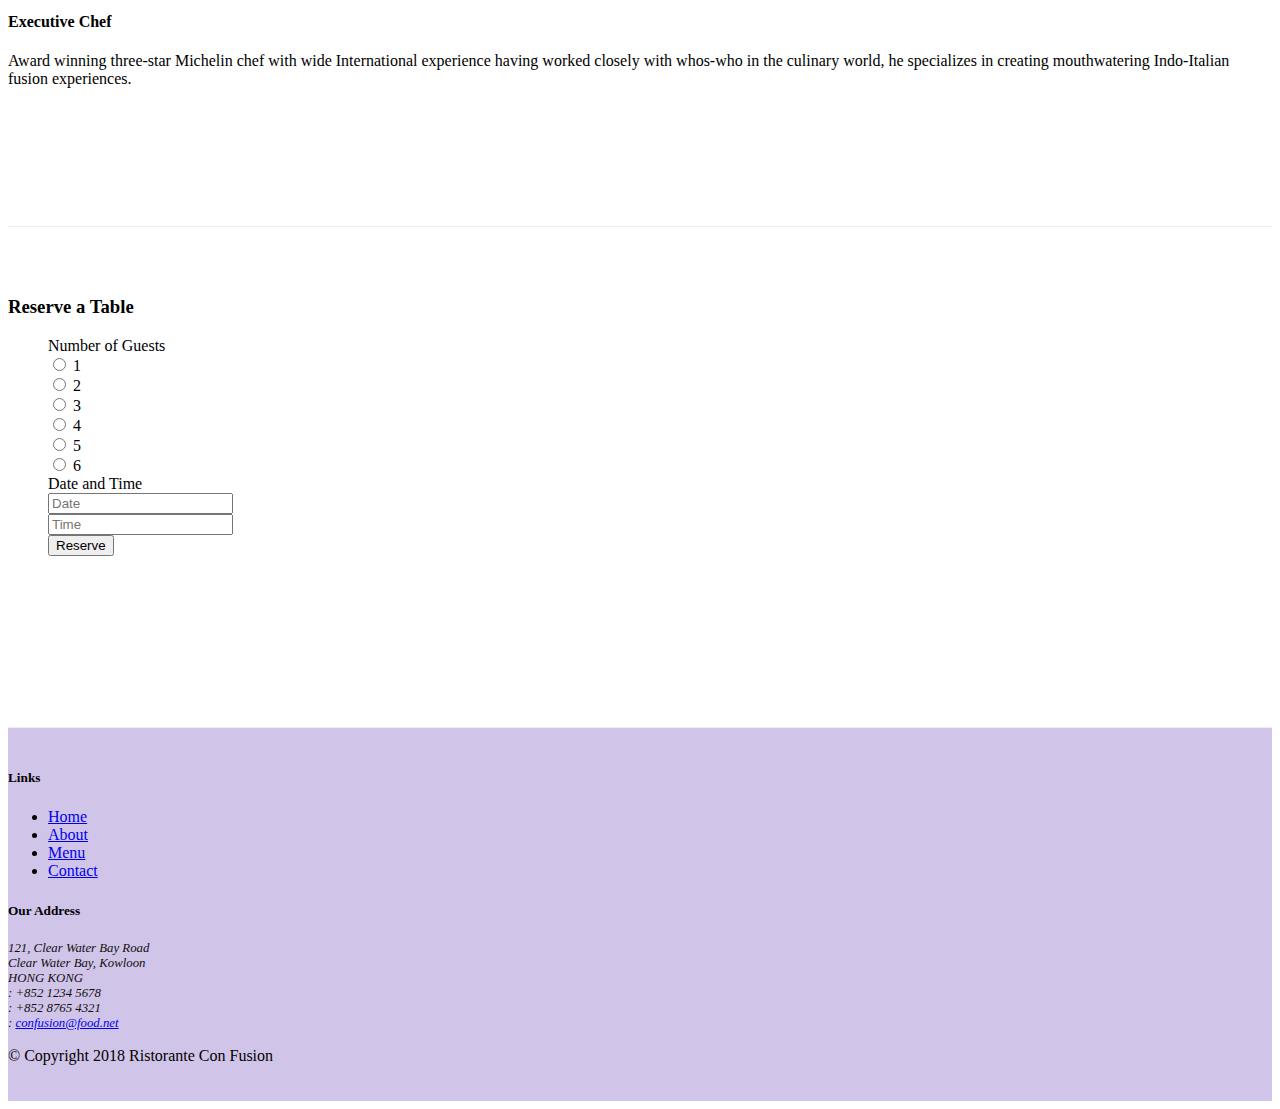
==== commit 2e5344c7: "Carousal added" ====
--- a/index.html
+++ b/index.html
@@ -93,6 +93,59 @@
     </header>
 
     <div class="container">
+
+        <div class="row row-content">
+            <div class="col">
+                <div id="mycarousel" class="carousel slide" data-ride="carousel">
+                    <div class="carousel-inner" role="listbox">
+                        <div class="carousel-item active">
+                            <img class="d-block img-fluid"
+                                src="img/uthappizza.png" alt="Uthappizza">
+                            <div class="carousel-caption d-none d-md-block">
+                                <h2>Uthappizza <span class="badge badge-danger">HOT</span> <span class="badge badge-pill badge-default">$4.99</span></h2>
+                                <p class="d-none d-sm-block">A unique combination of Indian Uthappam (pancake) and
+                                    Italian pizza, topped with Cerignola olives, ripe vine
+                                    cherry tomatoes, Vidalia onion, Guntur chillies and
+                                    Buffalo Paneer.</p>
+                            </div>
+                        </div>
+                        <div class="carousel-item">
+                            <img class="d-block img-fluid"
+                            src="img/buffet.png" alt="buffet">  
+                            <div class="carousel-caption d-none d-md-block">
+                                <h2>Weekend Grand Buffet <span class="badge badge-danger">NEW</span></h2>
+                                <p  class="d-none d-sm-block">Featuring mouthwatering combinations with a choice of five different salads, six enticing appetizers, six main entrees and five choicest desserts. Free flowing bubbly and soft drinks. All for just $19.99 per person </p>        
+                            </div>
+                        </div>
+                        <div class="carousel-item">
+                            <img class="d-block img-fluid"
+                            src="img/alberto.png" alt="alberto">
+                            <div class="carousel-caption d-none d-md-block">
+                                <h2 >Alberto Somayya</h2>
+                                <h4>Executive Chef</h4>
+                                <p class="d-none d-sm-block">Award winning three-star Michelin chef with wide
+                                    International experience having worked closely with
+                                    whos-who in the culinary world, he specializes in
+                                    creating mouthwatering Indo-Italian fusion experiences.
+                                    </p>
+                                </div>
+                        </div>
+                    </div>
+                    <ol class="carousel-indicators">
+                        <li data-target="#mycarousel" data-slide-to="0" class="active"></li>
+                        <li data-target="#mycarousel" data-slide-to="1"></li>
+                        <li data-target="#mycarousel" data-slide-to="2"></li>
+                    </ol>
+                    <a class="carousel-control-prev" href="#mycarousel" role="button" data-slide="prev">
+                        <span class="carousel-control-prev-icon"></span>
+                    </a>
+                    <a class="carousel-control-next" href="#mycarousel" role="button" data-slide="next">
+                        <span class="carousel-control-next-icon"></span>
+                    </a>
+
+                </div>
+             </div>
+        </div>
         <div class="row row-content align-items-center">
             <div class="order-sm-last col-12 col-sm-4 col-md-3">
                 <h3>Our Lipsmacking Culinary Creations</h3>
--- a/css/styles.css
+++ b/css/styles.css
@@ -43,3 +43,17 @@
   border-bottom: 1px solid #ddd;
   padding: 10px;
 }
+.carousel {
+  background: #512da8;
+}
+
+.carousel-item {
+  height: 300px;
+}
+
+.carousel-item img {
+  position: absolute;
+  top: 0;
+  left: 0;
+  min-height: 300px;
+}
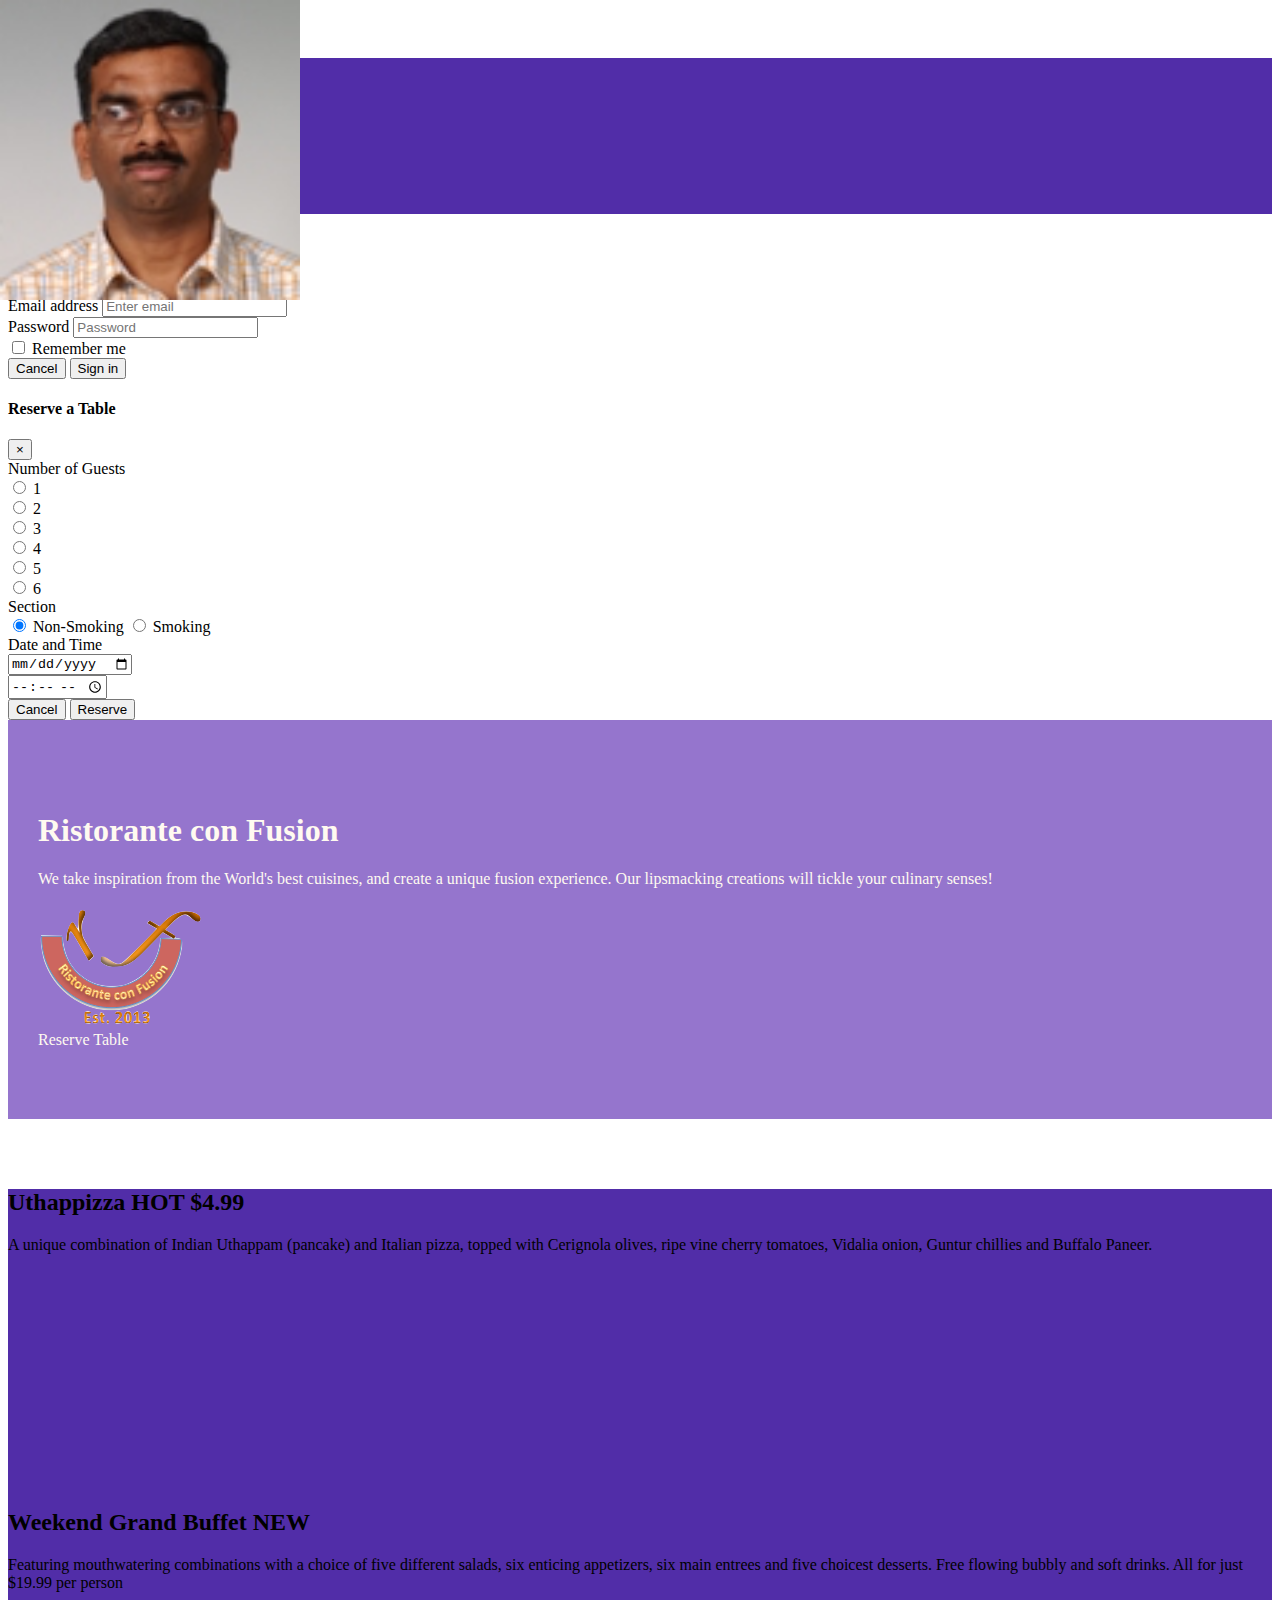
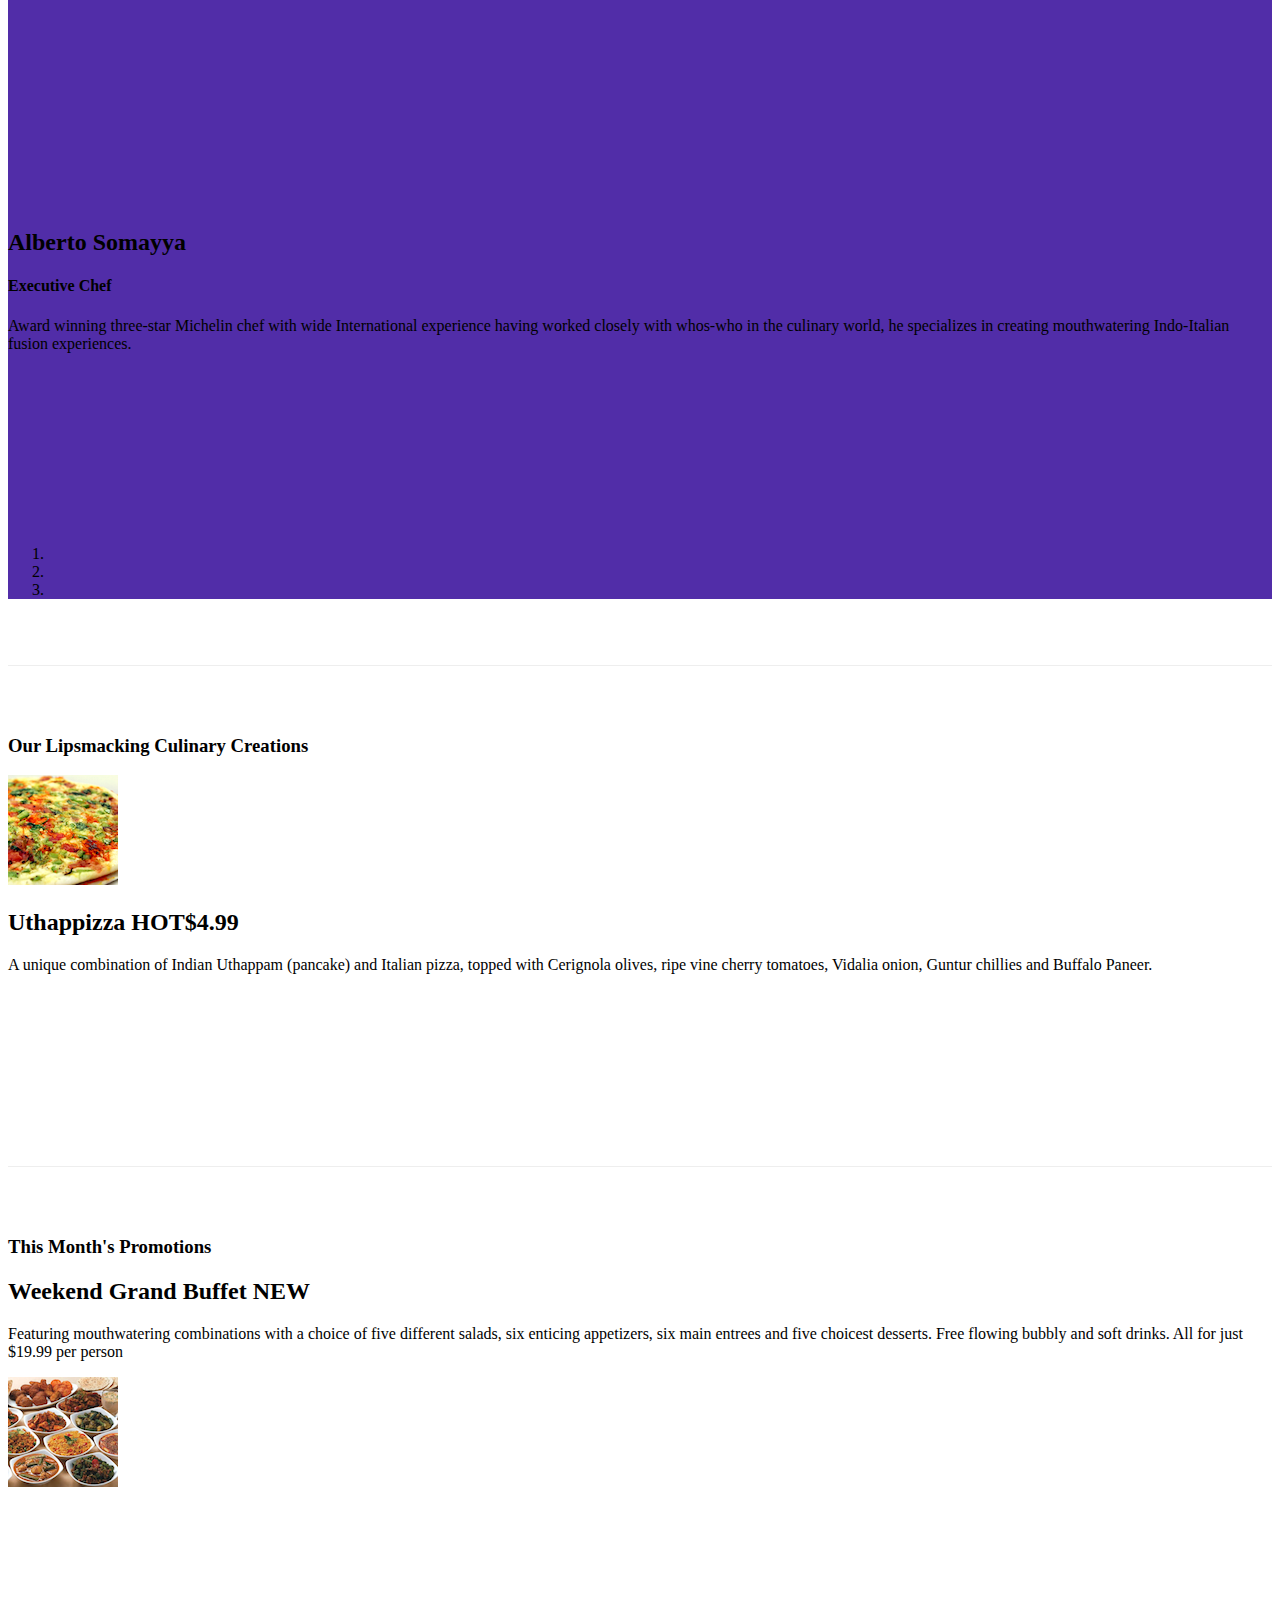
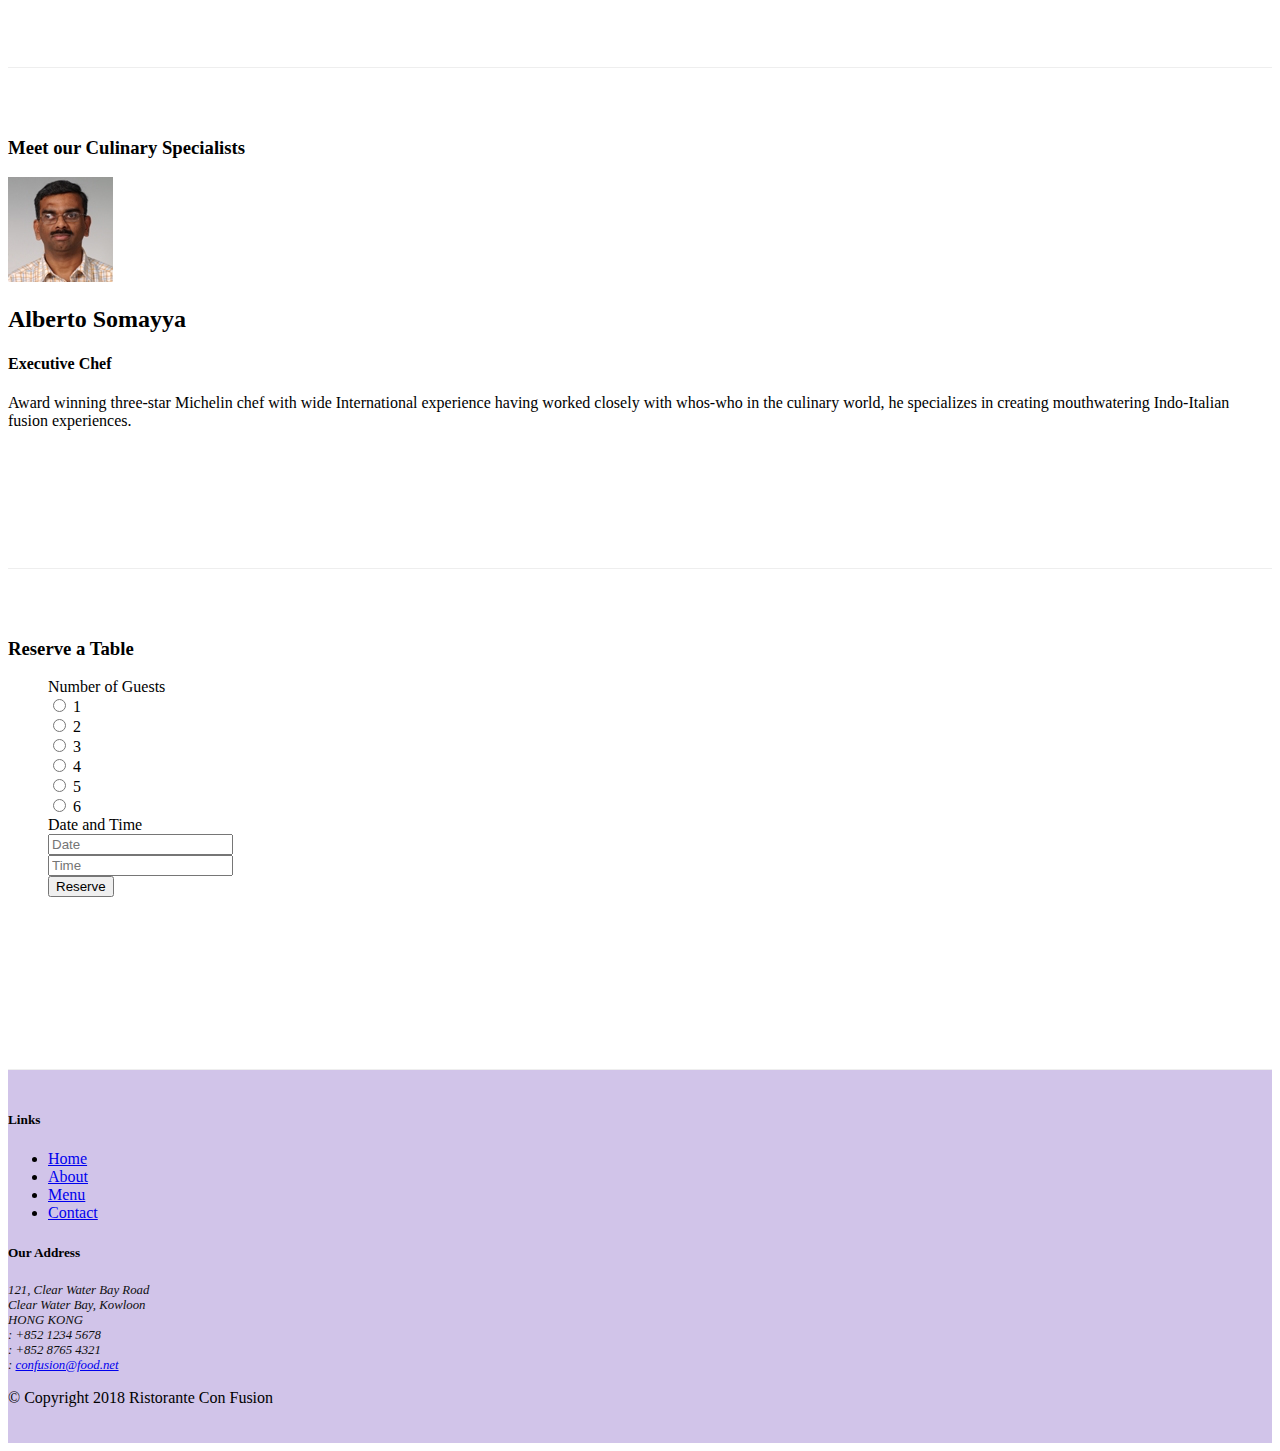
==== commit 4492248c: "assignment 3" ====
--- a/index.html
+++ b/index.html
@@ -72,6 +72,95 @@
             </div>
         </div>
     </div>
+
+    <div id="reserveModal" class="modal fade" role="dialog">
+        <div class="modal-dialog modal-lg" role="content">
+            <!-- Modal content-->
+            <div class="modal-content">
+                <div class="modal-header">
+                    <h4 class="modal-title">Reserve a Table </h4>
+                    <button type="button" class="close" data-dismiss="modal">&times;</button>
+                </div>
+                <div class="modal-body">
+                    <form id="reserve">
+                        <div class="form-group row">
+                            <div class="col-12 col-sm-2">
+                                <label for="no of guests" class="form-check-label">Number of Guests</label>
+                            </div>
+            
+                            <div class="col col-sm">
+                                <div class="form-check form-check-inline">
+                                    <input class="form-check-input" type="radio" name="no_of_guests" id="nog1" value="1">
+                                    <label class="form-check-label" for="nog1">1</label>
+                                </div>
+                                <div class="form-check form-check-inline">
+                                    <input class="form-check-input" type="radio" name="no_of_guests" id="nog2" value="2">
+                                    <label class="form-check-label" for="nog2">2</label>
+                                </div>
+                                <div class="form-check form-check-inline">
+                                    <input class="form-check-input" type="radio" name="no_of_guests" id="nog3" value="3">
+                                    <label class="form-check-label" for="nog3">3</label>
+                                </div>
+                                <div class="form-check form-check-inline">
+                                    <input class="form-check-input" type="radio" name="no_of_guests" id="nog4" value="4">
+                                    <label class="form-check-label" for="nog4">4</label>
+                                </div>
+                                <div class="form-check form-check-inline">
+                                    <input class="form-check-input" type="radio" name="no_of_guests" id="nog5" value="5">
+                                    <label class="form-check-label" for="nog5">5</label>
+                                </div>
+                                <div class="form-check form-check-inline">
+                                    <input class="form-check-input" type="radio" name="no_of_guests" id="nog6" value="6">
+                                    <label class="form-check-label" for="nog6">6</label>
+                                </div>
+                            </div>
+                        </div>
+
+                        <div class="form-group row">
+                            <div class="col-12 col-sm-2">
+                                <label for="section" class="form-check-label">Section</label>
+                            </div>
+                            <div class="col-12 col-sm-2">
+                                <div class="btn-group btn-group-toggle" data-toggle="buttons">
+                                    <label class="btn btn-success active">
+                                      <input type="radio" name="options" id="option1" autocomplete="off" checked> Non-Smoking
+                                    </label>
+                                    <label class="btn btn-danger">
+                                      <input type="radio" name="options" id="option2" autocomplete="off"> Smoking
+                                    </label>
+                                </div>
+                            </div>
+
+                        </div>
+
+                        <div class="form-group row">
+                            <div class="col-12 col-sm-2">
+                                <label for="date time" class="form-check-label">Date and Time</label>
+                            </div>
+
+                            <div class="col-12 col-sm-4">
+                                <input class="form-control" placeholder="Date" value="Date" type="date">
+                            </div>
+                            
+                            <div class="col-12 col-sm-4">
+                                <input class="form-control" placeholder="Time" value="Time" type="time">
+                            </div>
+                        </div>
+
+                        <div class="form-group row">
+                            <div class="col-12 offset-sm-2">
+                                <input type="button"  data-dismiss="modal" class="btn btn-secondary" value="Cancel">
+                            
+                                <input type="submit" class="btn btn-primary" value="Reserve">
+                            </div>
+                        </div>
+                    </form>
+                   
+                </div>
+            </div>
+        </div>
+    </div>
+
     <header class="jumbotron">
         <div class="container">
             <div class="row row-header">
@@ -84,12 +173,11 @@
                 </div>
                 <div class="col-12 col-sm-3 align-self-center">
                     <a role="button" class="btn btn-block nav-link btn-warning"
-                    data-toggle="tooltip" data-html="true"  
-                    title="Or Call us at  <br><strong>+852 12345678</strong>"
-                    data-placement="bottom" href="#card">Reserve Table</a>
-                </div>
-            </div>
-        </div>
+                    data-toggle="modal" data-target="#reserveModal" data-html="true">Reserve Table</a>
+                </div>
+            </div>
+        </div>
+
     </header>
 
     <div class="container">
@@ -312,12 +400,6 @@
     <script src="node_modules/jquery/dist/jquery.slim.min.js"></script>
     <script src="node_modules/popper.js/dist/umd/popper.min.js"></script>
     <script src="node_modules/bootstrap/dist/js/bootstrap.min.js"></script>
-    <script>
-        $(document).ready(function(){
-            $('[data-toggle="tooltip"]').tooltip();
-        });
-    </script>
-
 </body>
 
 </html>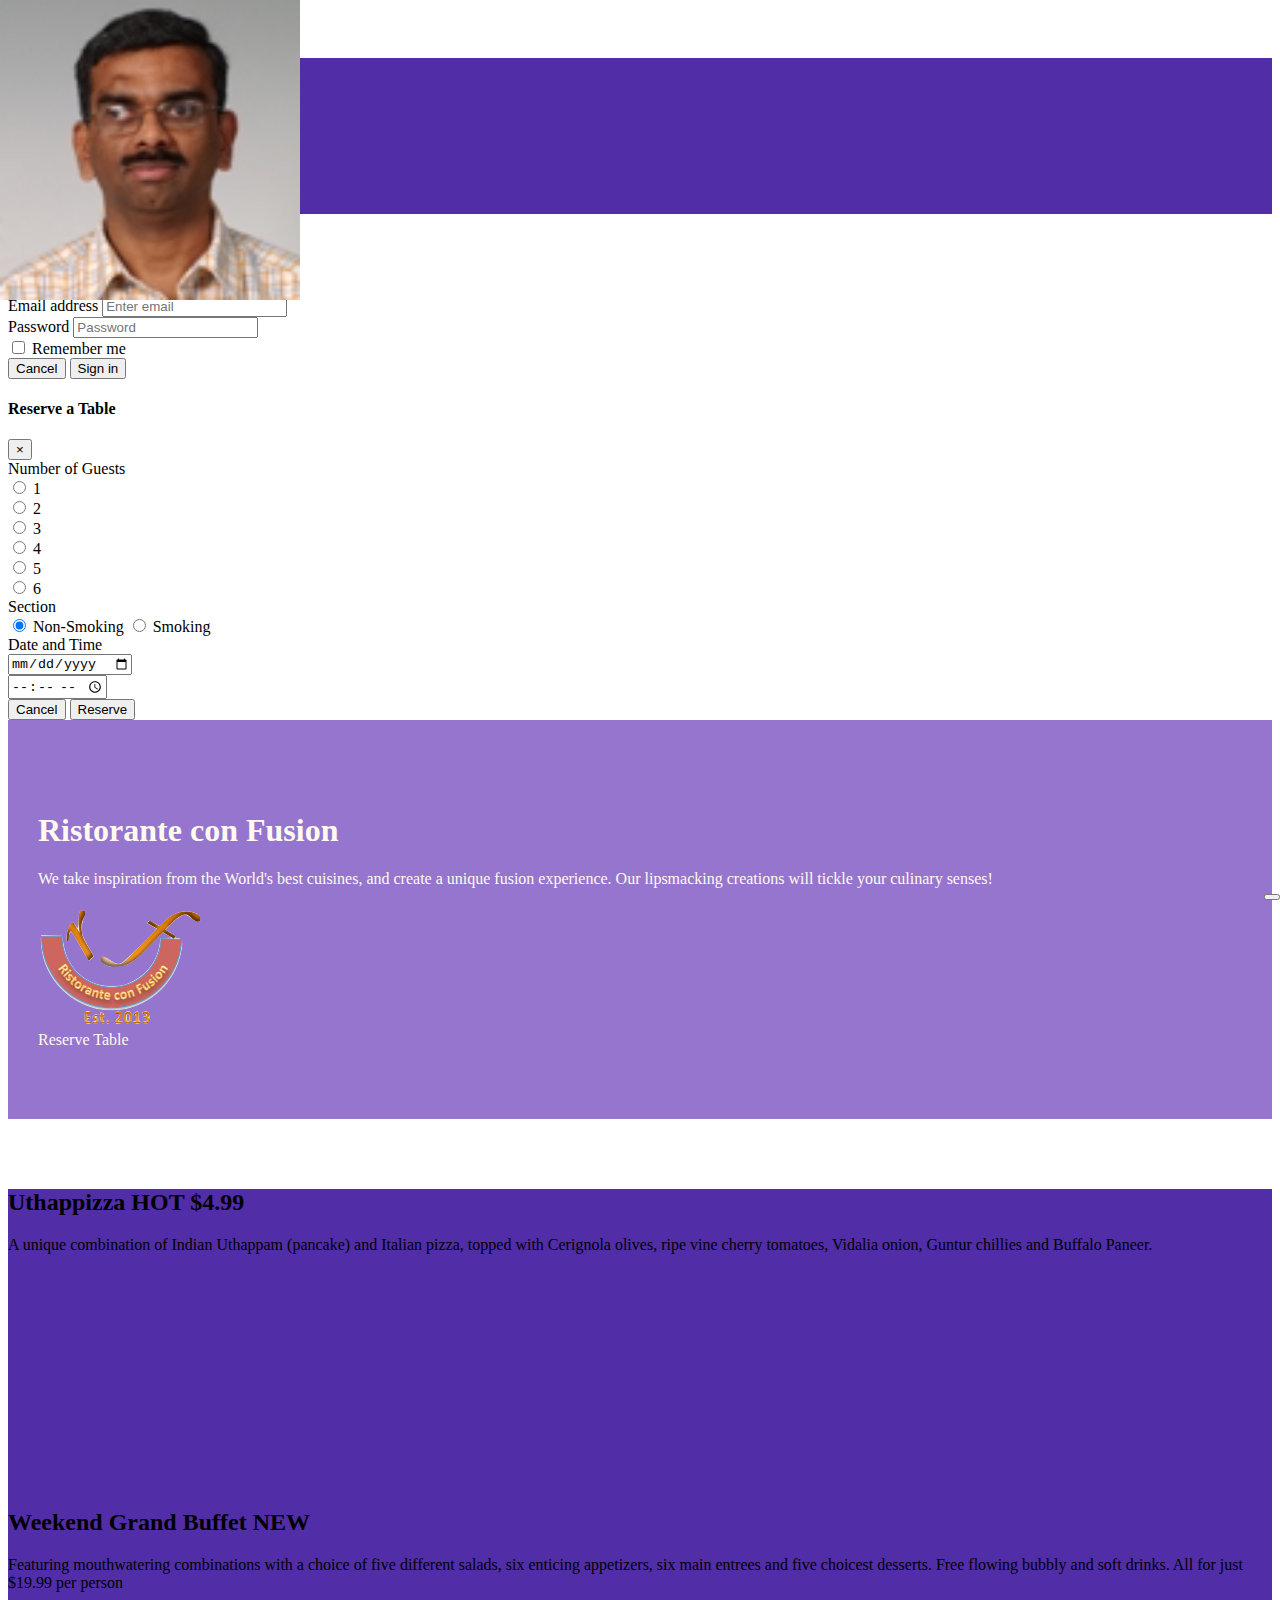
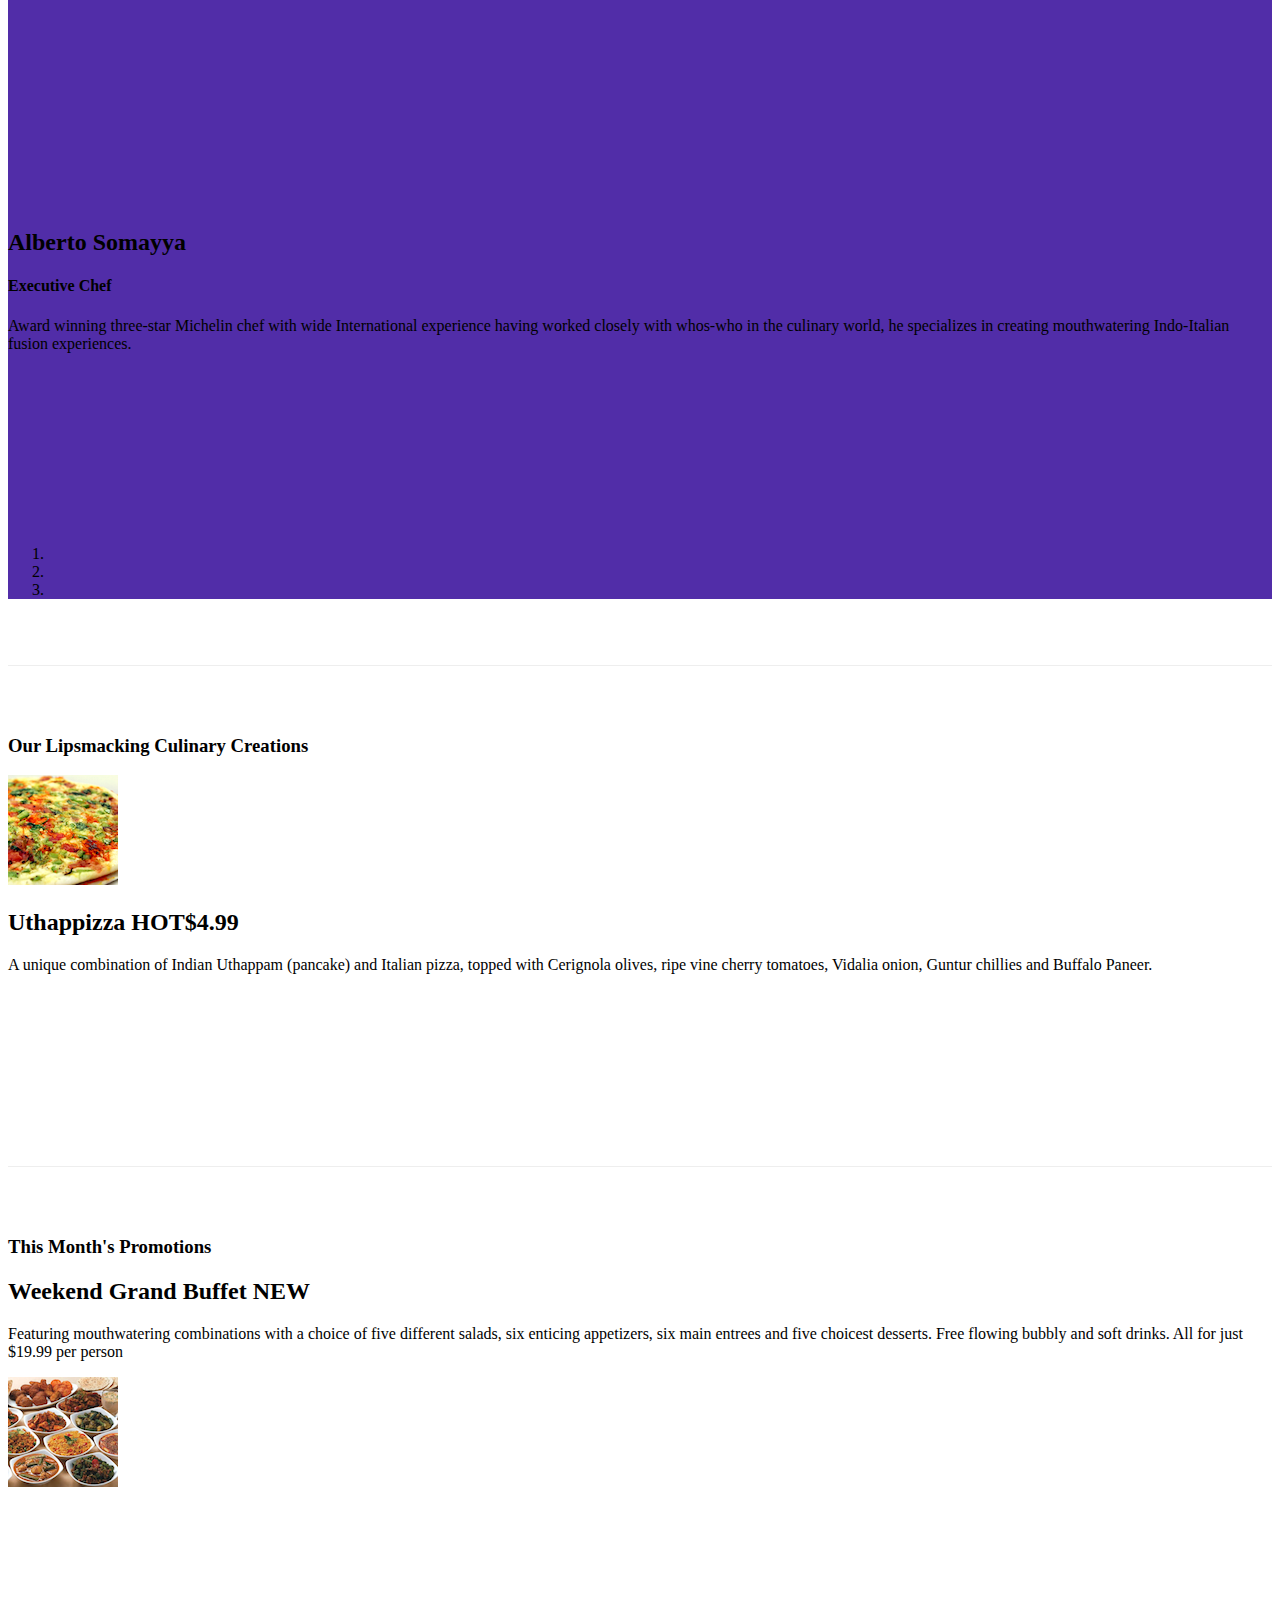
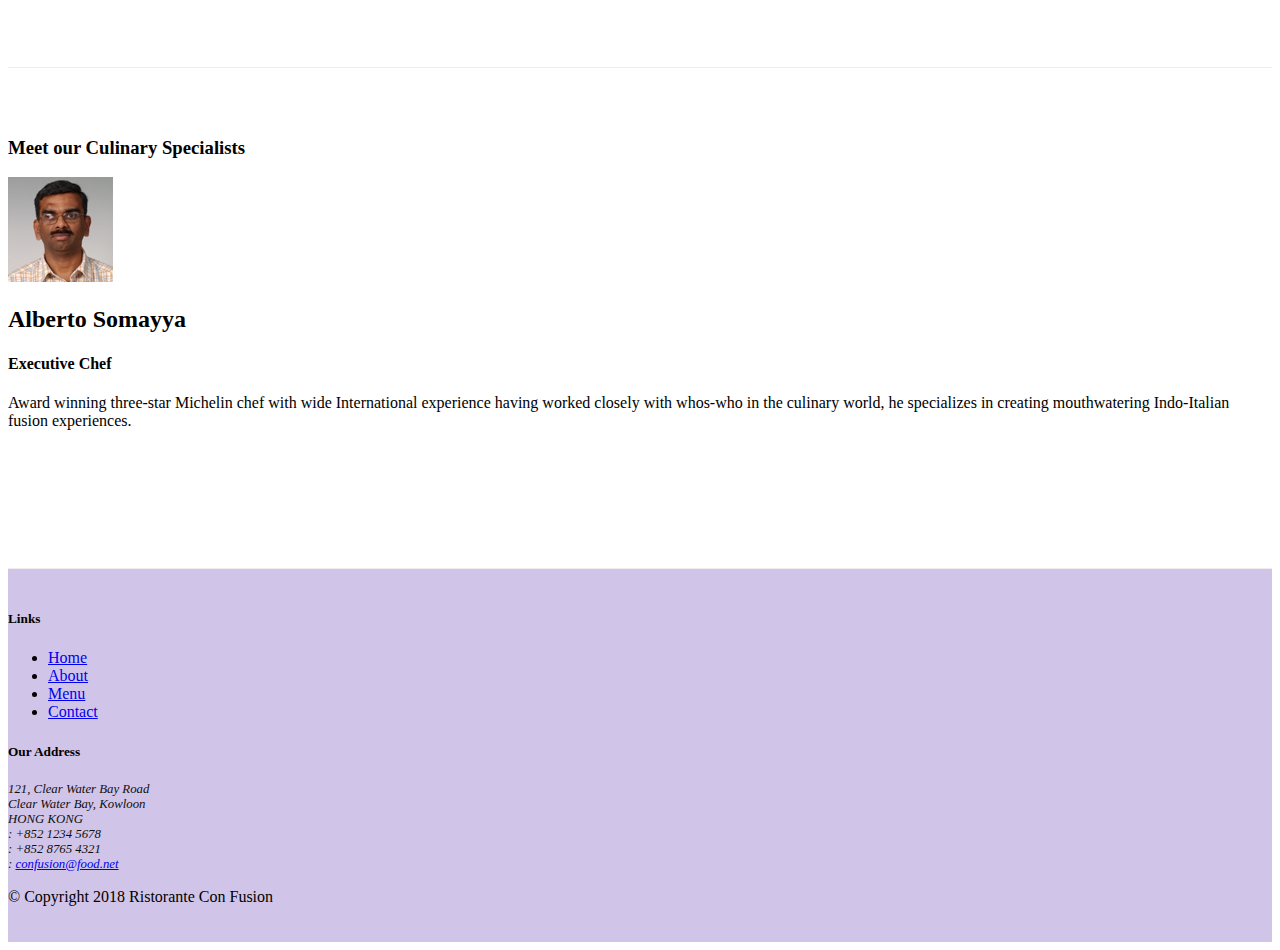
==== commit 5fb4c81f: "carousel using jquery" ====
--- a/index.html
+++ b/index.html
@@ -230,7 +230,9 @@
                     <a class="carousel-control-next" href="#mycarousel" role="button" data-slide="next">
                         <span class="carousel-control-next-icon"></span>
                     </a>
-
+                    <button class="btn btn-danger btn-sm" id="carouselButton">
+                        <span id="carousel-button-icon" class="fa fa-pause"></span>
+                    </button>
                 </div>
              </div>
         </div>
@@ -291,67 +293,6 @@
                 </div>
             </div>
         </div>
-        <div class="row row-content align-items-center">
-            <div class="col-12 col-sm-8  offset-sm-2">
-                <div id="card" class="card">
-                    <h3 class="card-header bg-warning text-white">Reserve a Table</h3>
-                    <div class="card-body">
-                        <form>
-                            <dl class="row">
-                                <dd class="col-12 col-lg-2">Number of Guests</dd>
-                                <dd class="col-12 col-lg-10">
-                                    <div class="form-check form-check-inline">
-                                        <input class="form-check-input" type="radio" name="inlineRadioOptions" id="inlineRadio1" value="option1">
-                                        <label class="form-check-label" for="inlineRadio1">1</label>
-                                    </div>
-                                    <div class="form-check form-check-inline">
-                                        <input class="form-check-input" type="radio" name="inlineRadioOptions" id="inlineRadio2" value="option2">
-                                        <label class="form-check-label" for="inlineRadio2">2</label>
-                                    </div>
-                                    <div class="form-check form-check-inline">
-                                        <input class="form-check-input" type="radio" name="inlineRadioOptions" id="inlineRadio3" value="option3">
-                                        <label class="form-check-label" for="inlineRadio3">3</label>
-                                    </div>
-                                    <div class="form-check form-check-inline">
-                                        <input class="form-check-input" type="radio" name="inlineRadioOptions" id="inlineRadio4" value="option4">
-                                        <label class="form-check-label" for="inlineRadio4">4</label>
-                                    </div>
-                                    <div class="form-check form-check-inline">
-                                        <input class="form-check-input" type="radio" name="inlineRadioOptions" id="inlineRadio5" value="option5">
-                                        <label class="form-check-label" for="inlineRadio5">5</label>
-                                    </div>
-                                    <div class="form-check form-check-inline">
-                                        <input class="form-check-input" type="radio" name="inlineRadioOptions" id="inlineRadio6" value="option6">
-                                        <label class="form-check-label" for="inlineRadio6">6</label>
-                                    </div>
-                                </dd>
-
-                                <dd class="col-12 col-lg-2">Date and Time</dd>
-                                <dd class="">
-                                    <div class="form-row">
-                                        <div class="col-12 col-lg-4">
-                                        <input type="text" class="form-control" placeholder="Date">
-                                        </div>
-                                        <div class=" col-12 col-lg-4">
-                                        <input type="text" class="form-control" placeholder="Time">
-                                        </div>
-                                    </div>
-                                    
-                                </dd>
-                                <dd class="col-lg-10">
-                                    <div class="form-row ">
-                                        <div class="col-12 offset-lg-2">
-                                            <button type="submit" class="btn btn-primary">Reserve</button>
-                                        </div>
-                                    </div>
-                            </dd>
-                            </dl>
-                    </form>
-                    </div>
-                </div>
-            </div>
-
-        </div>
     </div>
 
     <footer class="footer">
@@ -400,6 +341,20 @@
     <script src="node_modules/jquery/dist/jquery.slim.min.js"></script>
     <script src="node_modules/popper.js/dist/umd/popper.min.js"></script>
     <script src="node_modules/bootstrap/dist/js/bootstrap.min.js"></script>
+    <script>
+          $("#carouselButton").click(function(){
+                if ($("#carouselButton").children("span").hasClass('fa-pause')) {
+                    $("#mycarousel").carousel('pause');
+                    $("#carouselButton").children("span").removeClass('fa-pause');
+                    $("#carouselButton").children("span").addClass('fa-play');
+                }
+                else if ($("#carouselButton").children("span").hasClass('fa-play')){
+                    $("#mycarousel").carousel('cycle');
+                    $("#carouselButton").children("span").removeClass('fa-play');
+                    $("#carouselButton").children("span").addClass('fa-pause');                    
+                }
+            });
+    </script>
 </body>
 
 </html>--- a/css/styles.css
+++ b/css/styles.css
@@ -57,3 +57,9 @@
   left: 0;
   min-height: 300px;
 }
+#carouselButton {
+  right: 0px;
+  position: absolute;
+  bottom: 0px;
+  z-index: 1;
+}
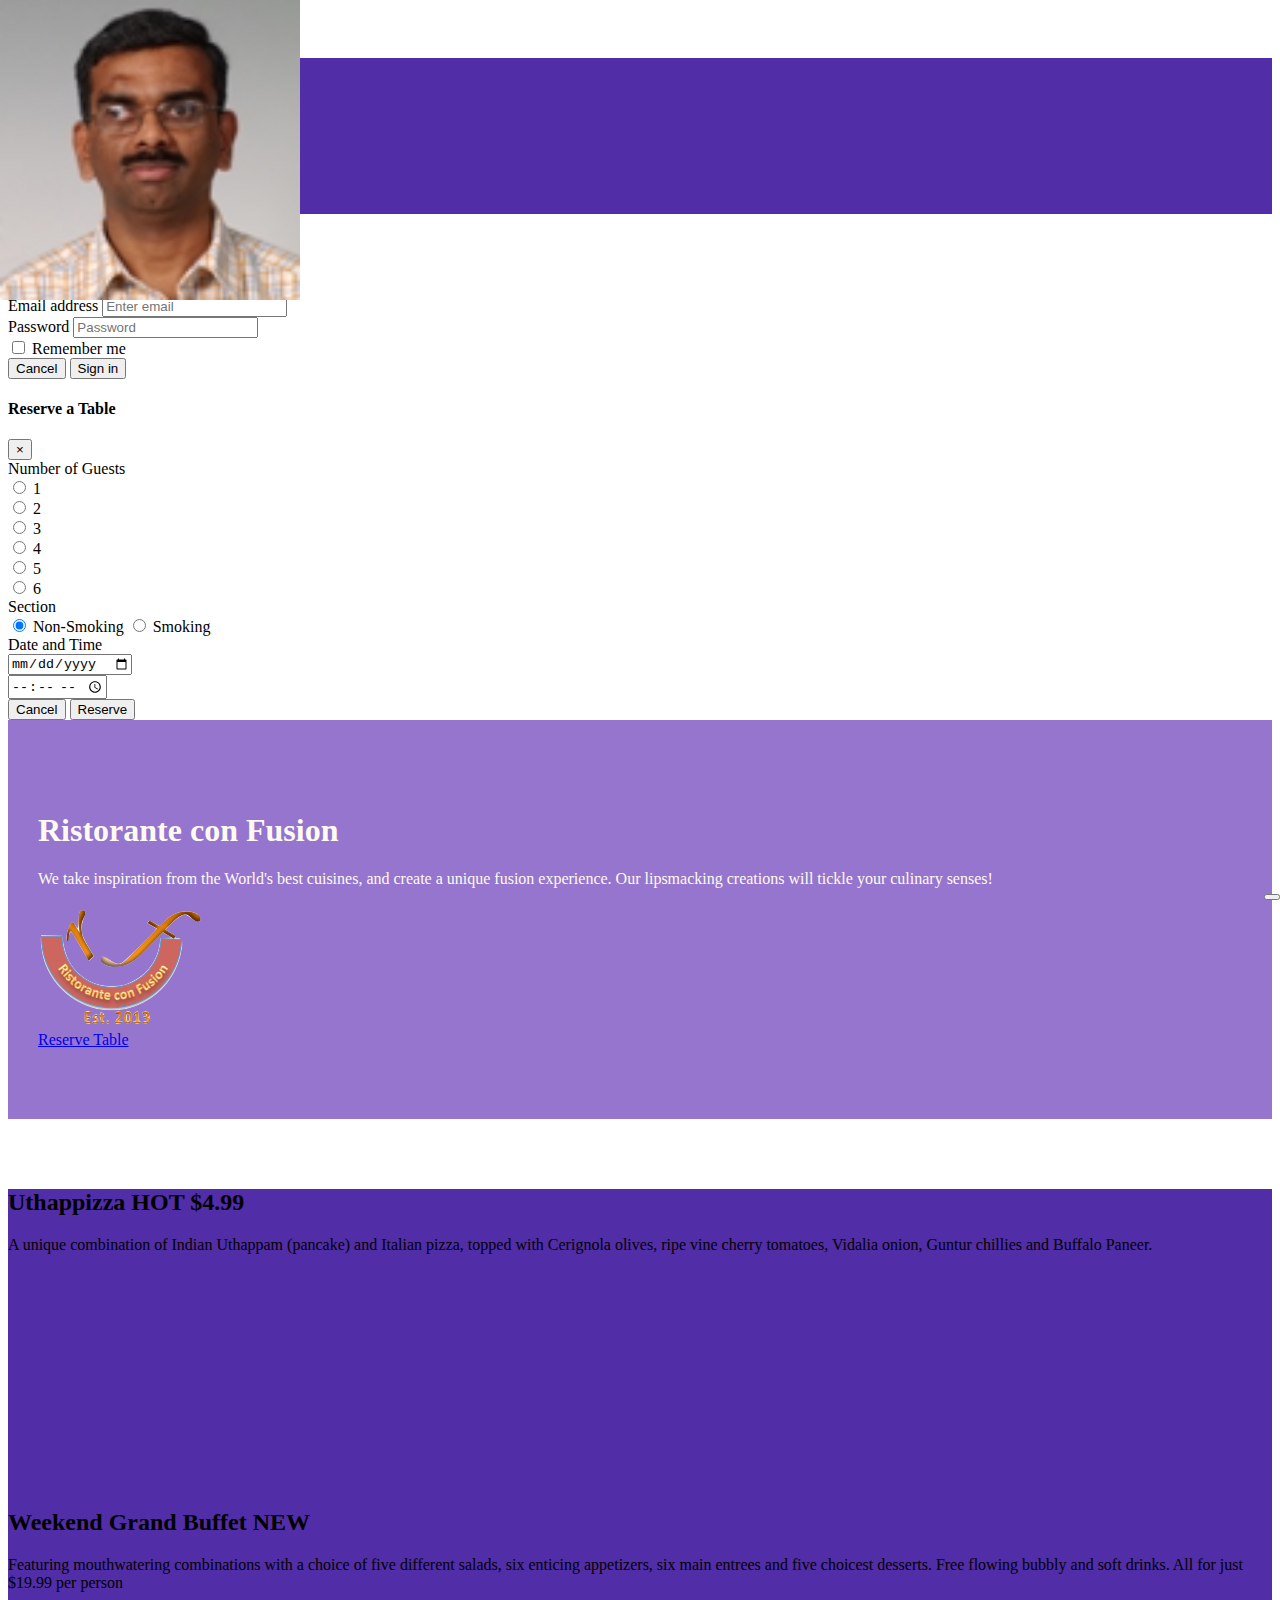
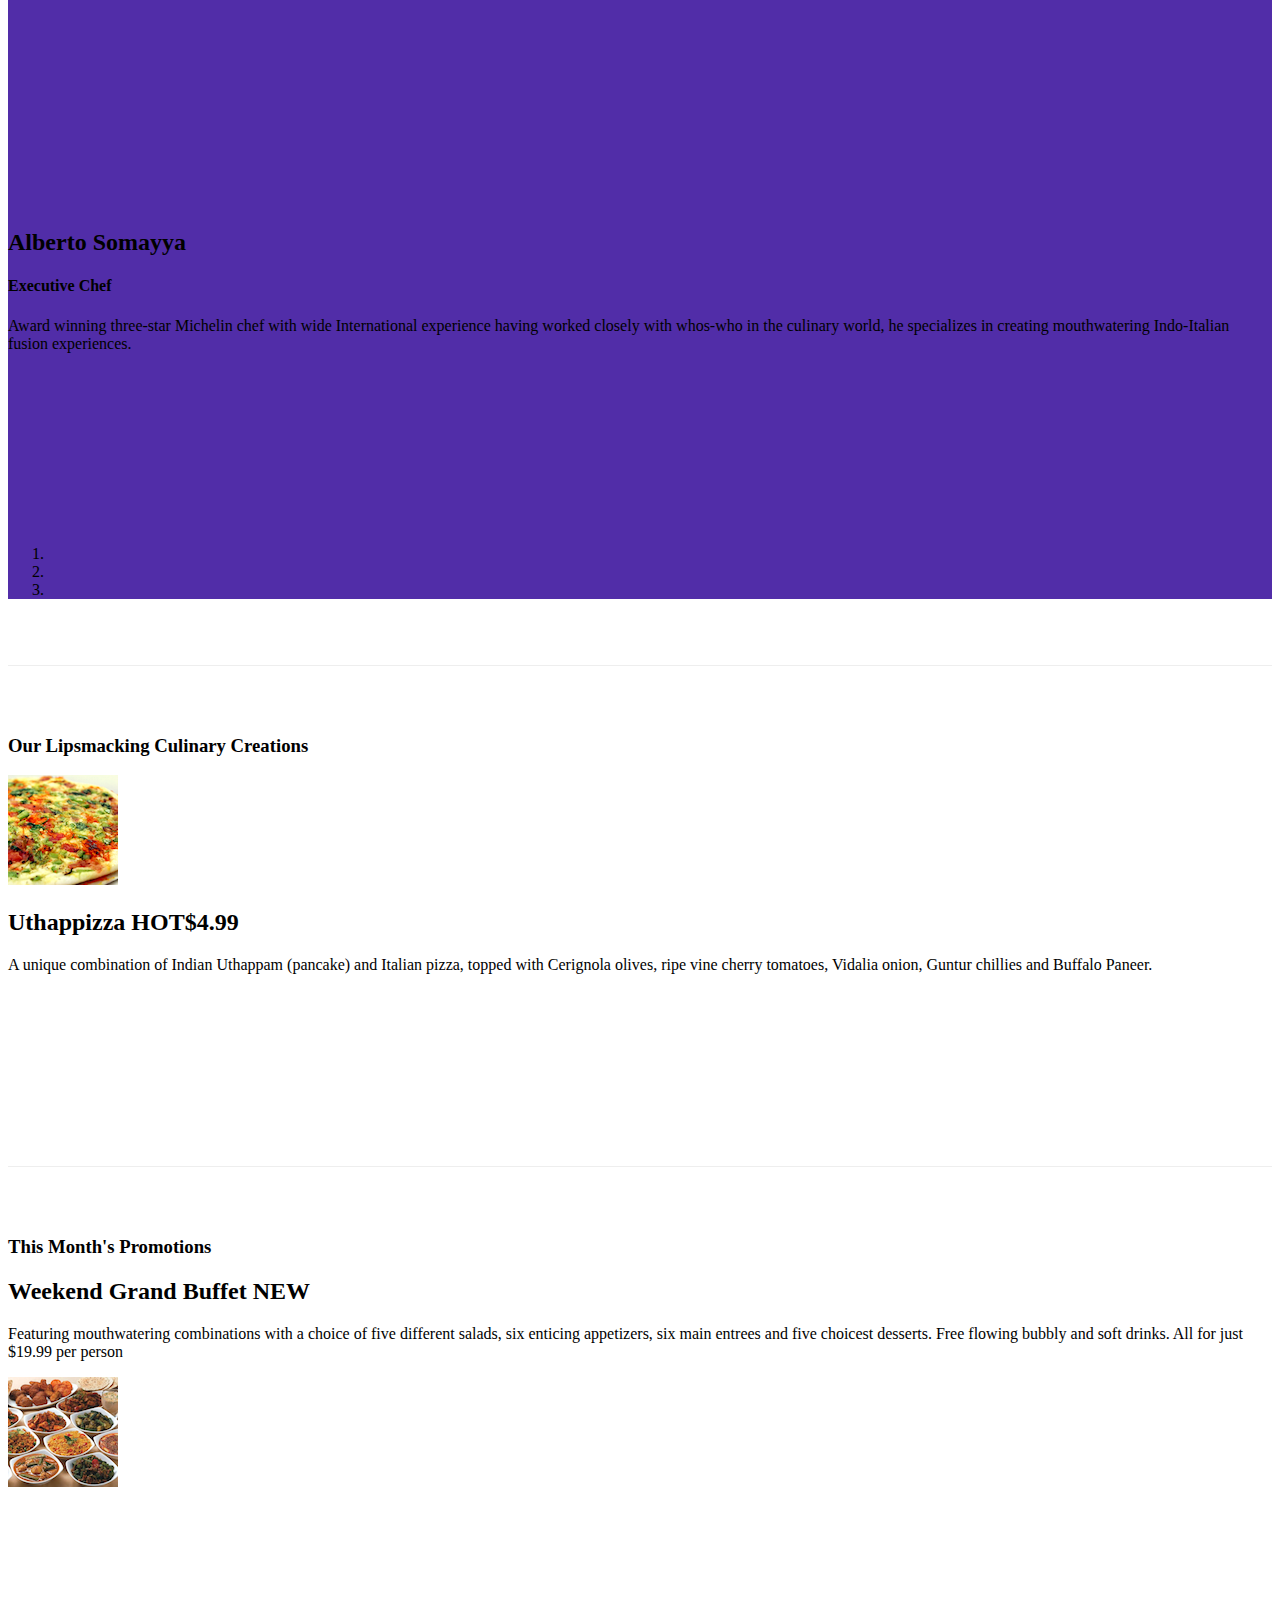
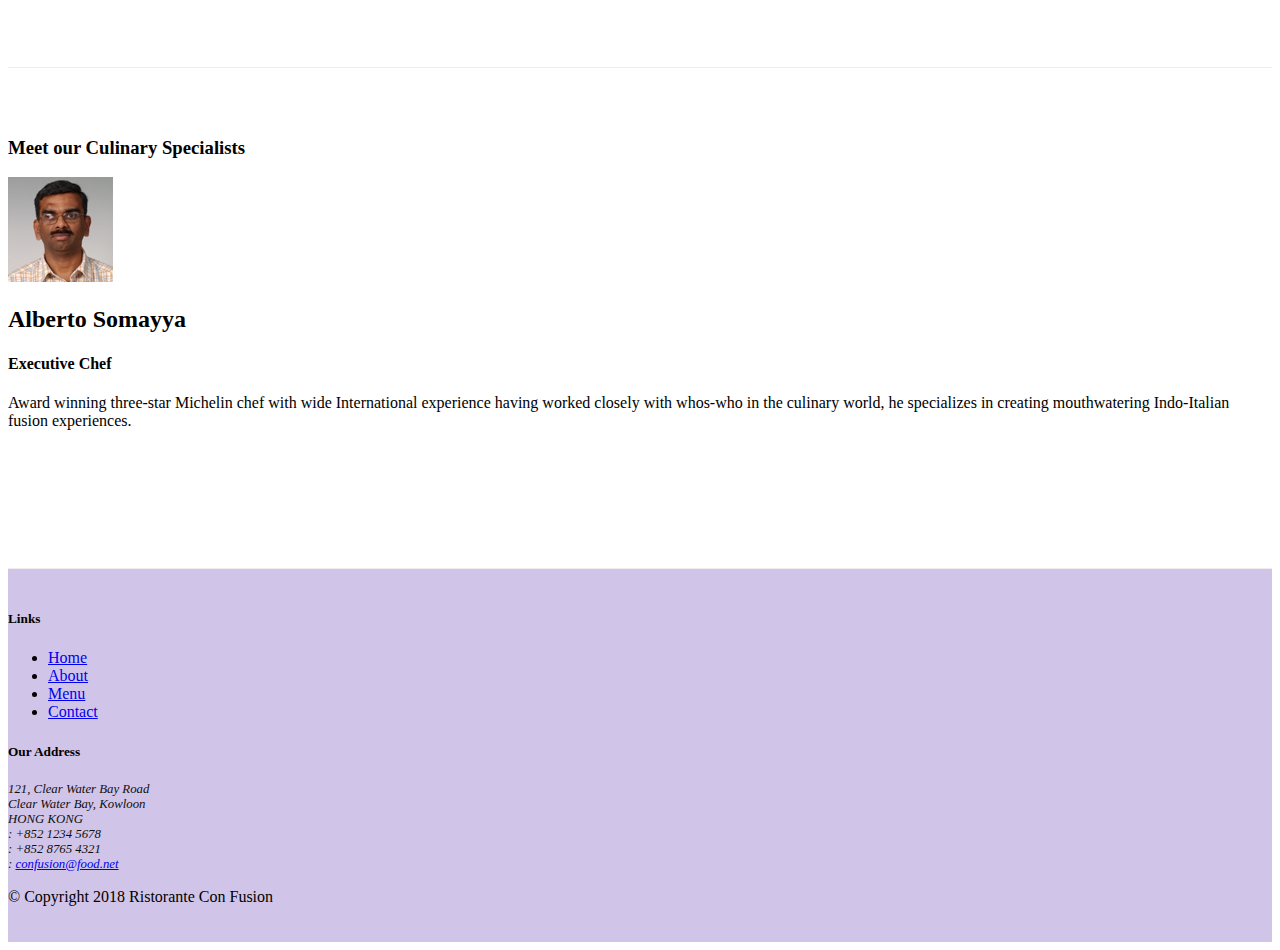
==== commit a9b72304: "before doing assignment 4" ====
--- a/index.html
+++ b/index.html
@@ -172,8 +172,8 @@
                     <img src="img/logo.png" class="img-fluid">
                 </div>
                 <div class="col-12 col-sm-3 align-self-center">
-                    <a role="button" class="btn btn-block nav-link btn-warning"
-                    data-toggle="modal" data-target="#reserveModal" data-html="true">Reserve Table</a>
+                    <a role="button" class="btn btn-block nav-link btn-warning" href="#reserveModal"
+                    id="reserveMODAL" >Reserve Table</a>
                 </div>
             </div>
         </div>
@@ -355,6 +355,7 @@
                 }
             });
     </script>
+ 
 </body>
 
 </html>